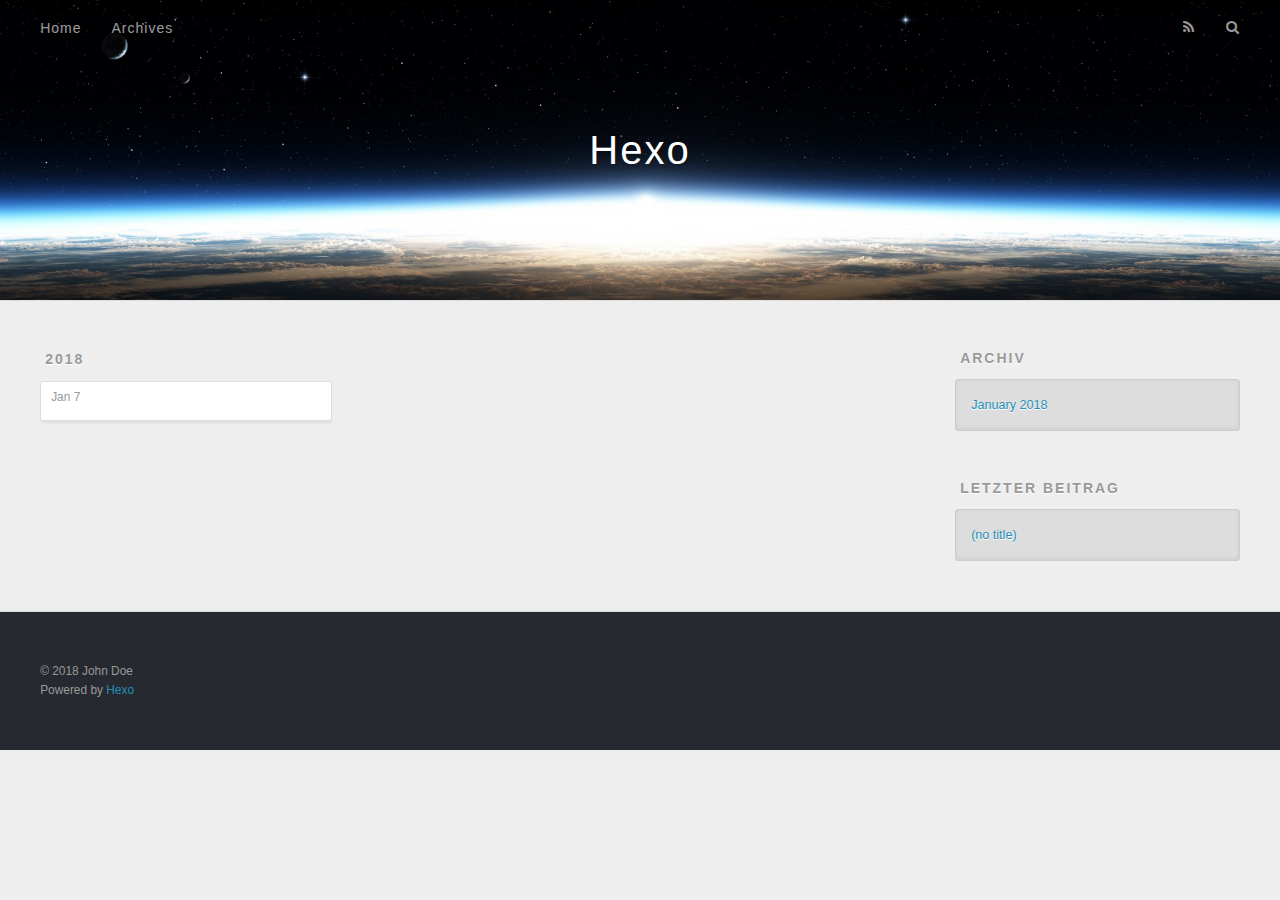
==== archives/index.html @ 217ba972 "Site updated: 2018-01-07 17:17:39" ====
<!DOCTYPE html>
<html>
<head>
  <meta charset="utf-8">
  

  
  <title>Archiv | Hexo</title>
  <meta name="viewport" content="width=device-width, initial-scale=1, maximum-scale=1">
  <meta property="og:type" content="website">
<meta property="og:title" content="Hexo">
<meta property="og:url" content="http://yoursite.com/archives/index.html">
<meta property="og:site_name" content="Hexo">
<meta name="twitter:card" content="summary">
<meta name="twitter:title" content="Hexo">
  
    <link rel="alternate" href="/atom.xml" title="Hexo" type="application/atom+xml">
  
  
    <link rel="icon" href="/favicon.png">
  
  
    <link href="//fonts.googleapis.com/css?family=Source+Code+Pro" rel="stylesheet" type="text/css">
  
  <link rel="stylesheet" href="/css/style.css">
</head>

<body>
  <div id="container">
    <div id="wrap">
      <header id="header">
  <div id="banner"></div>
  <div id="header-outer" class="outer">
    <div id="header-title" class="inner">
      <h1 id="logo-wrap">
        <a href="/" id="logo">Hexo</a>
      </h1>
      
    </div>
    <div id="header-inner" class="inner">
      <nav id="main-nav">
        <a id="main-nav-toggle" class="nav-icon"></a>
        
          <a class="main-nav-link" href="/">Home</a>
        
          <a class="main-nav-link" href="/archives">Archives</a>
        
      </nav>
      <nav id="sub-nav">
        
          <a id="nav-rss-link" class="nav-icon" href="/atom.xml" title="RSS Feed"></a>
        
        <a id="nav-search-btn" class="nav-icon" title="Suche"></a>
      </nav>
      <div id="search-form-wrap">
        <form action="//google.com/search" method="get" accept-charset="UTF-8" class="search-form"><input type="search" name="q" class="search-form-input" placeholder="Search"><button type="submit" class="search-form-submit">&#xF002;</button><input type="hidden" name="sitesearch" value="http://yoursite.com"></form>
      </div>
    </div>
  </div>
</header>
      <div class="outer">
        <section id="main">
  
  
    
    
      
      
      <section class="archives-wrap">
        <div class="archive-year-wrap">
          <a href="/archives/2018" class="archive-year">2018</a>
        </div>
        <div class="archives">
    
    <article class="archive-article archive-type-post">
  <div class="archive-article-inner">
    <header class="archive-article-header">
      <a href="/2018/01/07/Hexo搭建个人博客/" class="archive-article-date">
  <time datetime="2018-01-07T09:13:59.370Z" itemprop="datePublished">Jan 7</time>
</a>
      
    </header>
  </div>
</article>
  
  
    </div></section>
  


</section>
        
          <aside id="sidebar">
  
    

  
    

  
    
  
    
  <div class="widget-wrap">
    <h3 class="widget-title">Archiv</h3>
    <div class="widget">
      <ul class="archive-list"><li class="archive-list-item"><a class="archive-list-link" href="/archives/2018/01/">January 2018</a></li></ul>
    </div>
  </div>


  
    
  <div class="widget-wrap">
    <h3 class="widget-title">letzter Beitrag</h3>
    <div class="widget">
      <ul>
        
          <li>
            <a href="/2018/01/07/Hexo搭建个人博客/">(no title)</a>
          </li>
        
      </ul>
    </div>
  </div>

  
</aside>
        
      </div>
      <footer id="footer">
  
  <div class="outer">
    <div id="footer-info" class="inner">
      &copy; 2018 John Doe<br>
      Powered by <a href="http://hexo.io/" target="_blank">Hexo</a>
    </div>
  </div>
</footer>
    </div>
    <nav id="mobile-nav">
  
    <a href="/" class="mobile-nav-link">Home</a>
  
    <a href="/archives" class="mobile-nav-link">Archives</a>
  
</nav>
    

<script src="//ajax.googleapis.com/ajax/libs/jquery/2.0.3/jquery.min.js"></script>


  <link rel="stylesheet" href="/fancybox/jquery.fancybox.css">
  <script src="/fancybox/jquery.fancybox.pack.js"></script>


<script src="/js/script.js"></script>



  </div>
</body>
</html>
---- css/style.css ----
body {
  width: 100%;
}
body:before,
body:after {
  content: "";
  display: table;
}
body:after {
  clear: both;
}
html,
body,
div,
span,
applet,
object,
iframe,
h1,
h2,
h3,
h4,
h5,
h6,
p,
blockquote,
pre,
a,
abbr,
acronym,
address,
big,
cite,
code,
del,
dfn,
em,
img,
ins,
kbd,
q,
s,
samp,
small,
strike,
strong,
sub,
sup,
tt,
var,
dl,
dt,
dd,
ol,
ul,
li,
fieldset,
form,
label,
legend,
table,
caption,
tbody,
tfoot,
thead,
tr,
th,
td {
  margin: 0;
  padding: 0;
  border: 0;
  outline: 0;
  font-weight: inherit;
  font-style: inherit;
  font-family: inherit;
  font-size: 100%;
  vertical-align: baseline;
}
body {
  line-height: 1;
  color: #000;
  background: #fff;
}
ol,
ul {
  list-style: none;
}
table {
  border-collapse: separate;
  border-spacing: 0;
  vertical-align: middle;
}
caption,
th,
td {
  text-align: left;
  font-weight: normal;
  vertical-align: middle;
}
a img {
  border: none;
}
input,
button {
  margin: 0;
  padding: 0;
}
input::-moz-focus-inner,
button::-moz-focus-inner {
  border: 0;
  padding: 0;
}
@font-face {
  font-family: FontAwesome;
  font-style: normal;
  font-weight: normal;
  src: url("fonts/fontawesome-webfont.eot?v=#4.0.3");
  src: url("fonts/fontawesome-webfont.eot?#iefix&v=#4.0.3") format("embedded-opentype"), url("fonts/fontawesome-webfont.woff?v=#4.0.3") format("woff"), url("fonts/fontawesome-webfont.ttf?v=#4.0.3") format("truetype"), url("fonts/fontawesome-webfont.svg#fontawesomeregular?v=#4.0.3") format("svg");
}
html,
body,
#container {
  height: 100%;
}
body {
  background: #eee;
  font: 14px -apple-system, BlinkMacSystemFont, "Segoe UI", "Roboto", "Oxygen", "Ubuntu", "Cantarell", "Fira Sans", "Droid Sans", "Helvetica Neue", sans-serif;
  -webkit-text-size-adjust: 100%;
}
.outer {
  max-width: 1220px;
  margin: 0 auto;
  padding: 0 20px;
}
.outer:before,
.outer:after {
  content: "";
  display: table;
}
.outer:after {
  clear: both;
}
.inner {
  display: inline;
  float: left;
  width: 98.33333333333333%;
  margin: 0 0.833333333333333%;
}
.left,
.alignleft {
  float: left;
}
.right,
.alignright {
  float: right;
}
.clear {
  clear: both;
}
#container {
  position: relative;
}
.mobile-nav-on {
  overflow: hidden;
}
#wrap {
  height: 100%;
  width: 100%;
  position: absolute;
  top: 0;
  left: 0;
  -webkit-transition: 0.2s ease-out;
  -moz-transition: 0.2s ease-out;
  -ms-transition: 0.2s ease-out;
  transition: 0.2s ease-out;
  z-index: 1;
  background: #eee;
}
.mobile-nav-on #wrap {
  left: 280px;
}
@media screen and (min-width: 768px) {
  #main {
    display: inline;
    float: left;
    width: 73.33333333333333%;
    margin: 0 0.833333333333333%;
  }
}
.article-date,
.article-category-link,
.archive-year,
.widget-title {
  text-decoration: none;
  text-transform: uppercase;
  letter-spacing: 2px;
  color: #999;
  margin-bottom: 1em;
  margin-left: 5px;
  line-height: 1em;
  text-shadow: 0 1px #fff;
  font-weight: bold;
}
.article-inner,
.archive-article-inner {
  background: #fff;
  -webkit-box-shadow: 1px 2px 3px #ddd;
  box-shadow: 1px 2px 3px #ddd;
  border: 1px solid #ddd;
  border-radius: 3px;
}
.article-entry h1,
.widget h1 {
  font-size: 2em;
}
.article-entry h2,
.widget h2 {
  font-size: 1.5em;
}
.article-entry h3,
.widget h3 {
  font-size: 1.3em;
}
.article-entry h4,
.widget h4 {
  font-size: 1.2em;
}
.article-entry h5,
.widget h5 {
  font-size: 1em;
}
.article-entry h6,
.widget h6 {
  font-size: 1em;
  color: #999;
}
.article-entry hr,
.widget hr {
  border: 1px dashed #ddd;
}
.article-entry strong,
.widget strong {
  font-weight: bold;
}
.article-entry em,
.widget em,
.article-entry cite,
.widget cite {
  font-style: italic;
}
.article-entry sup,
.widget sup,
.article-entry sub,
.widget sub {
  font-size: 0.75em;
  line-height: 0;
  position: relative;
  vertical-align: baseline;
}
.article-entry sup,
.widget sup {
  top: -0.5em;
}
.article-entry sub,
.widget sub {
  bottom: -0.2em;
}
.article-entry small,
.widget small {
  font-size: 0.85em;
}
.article-entry acronym,
.widget acronym,
.article-entry abbr,
.widget abbr {
  border-bottom: 1px dotted;
}
.article-entry ul,
.widget ul,
.article-entry ol,
.widget ol,
.article-entry dl,
.widget dl {
  margin: 0 20px;
  line-height: 1.6em;
}
.article-entry ul ul,
.widget ul ul,
.article-entry ol ul,
.widget ol ul,
.article-entry ul ol,
.widget ul ol,
.article-entry ol ol,
.widget ol ol {
  margin-top: 0;
  margin-bottom: 0;
}
.article-entry ul,
.widget ul {
  list-style: disc;
}
.article-entry ol,
.widget ol {
  list-style: decimal;
}
.article-entry dt,
.widget dt {
  font-weight: bold;
}
#header {
  height: 300px;
  position: relative;
  border-bottom: 1px solid #ddd;
}
#header:before,
#header:after {
  content: "";
  position: absolute;
  left: 0;
  right: 0;
  height: 40px;
}
#header:before {
  top: 0;
  background: -webkit-linear-gradient(rgba(0,0,0,0.2), transparent);
  background: -moz-linear-gradient(rgba(0,0,0,0.2), transparent);
  background: -ms-linear-gradient(rgba(0,0,0,0.2), transparent);
  background: linear-gradient(rgba(0,0,0,0.2), transparent);
}
#header:after {
  bottom: 0;
  background: -webkit-linear-gradient(transparent, rgba(0,0,0,0.2));
  background: -moz-linear-gradient(transparent, rgba(0,0,0,0.2));
  background: -ms-linear-gradient(transparent, rgba(0,0,0,0.2));
  background: linear-gradient(transparent, rgba(0,0,0,0.2));
}
#header-outer {
  height: 100%;
  position: relative;
}
#header-inner {
  position: relative;
  overflow: hidden;
}
#banner {
  position: absolute;
  top: 0;
  left: 0;
  width: 100%;
  height: 100%;
  background: url("images/banner.jpg") center #000;
  -webkit-background-size: cover;
  -moz-background-size: cover;
  background-size: cover;
  z-index: -1;
}
#header-title {
  text-align: center;
  height: 40px;
  position: absolute;
  top: 50%;
  left: 0;
  margin-top: -20px;
}
#logo,
#subtitle {
  text-decoration: none;
  color: #fff;
  font-weight: 300;
  text-shadow: 0 1px 4px rgba(0,0,0,0.3);
}
#logo {
  font-size: 40px;
  line-height: 40px;
  letter-spacing: 2px;
}
#subtitle {
  font-size: 16px;
  line-height: 16px;
  letter-spacing: 1px;
}
#subtitle-wrap {
  margin-top: 16px;
}
#main-nav {
  float: left;
  margin-left: -15px;
}
.nav-icon,
.main-nav-link {
  float: left;
  color: #fff;
  opacity: 0.6;
  text-decoration: none;
  text-shadow: 0 1px rgba(0,0,0,0.2);
  -webkit-transition: opacity 0.2s;
  -moz-transition: opacity 0.2s;
  -ms-transition: opacity 0.2s;
  transition: opacity 0.2s;
  display: block;
  padding: 20px 15px;
}
.nav-icon:hover,
.main-nav-link:hover {
  opacity: 1;
}
.nav-icon {
  font-family: FontAwesome;
  text-align: center;
  font-size: 14px;
  width: 14px;
  height: 14px;
  padding: 20px 15px;
  position: relative;
  cursor: pointer;
}
.main-nav-link {
  font-weight: 300;
  letter-spacing: 1px;
}
@media screen and (max-width: 479px) {
  .main-nav-link {
    display: none;
  }
}
#main-nav-toggle {
  display: none;
}
#main-nav-toggle:before {
  content: "\f0c9";
}
@media screen and (max-width: 479px) {
  #main-nav-toggle {
    display: block;
  }
}
#sub-nav {
  float: right;
  margin-right: -15px;
}
#nav-rss-link:before {
  content: "\f09e";
}
#nav-search-btn:before {
  content: "\f002";
}
#search-form-wrap {
  position: absolute;
  top: 15px;
  width: 150px;
  height: 30px;
  right: -150px;
  opacity: 0;
  -webkit-transition: 0.2s ease-out;
  -moz-transition: 0.2s ease-out;
  -ms-transition: 0.2s ease-out;
  transition: 0.2s ease-out;
}
#search-form-wrap.on {
  opacity: 1;
  right: 0;
}
@media screen and (max-width: 479px) {
  #search-form-wrap {
    width: 100%;
    right: -100%;
  }
}
.search-form {
  position: absolute;
  top: 0;
  left: 0;
  right: 0;
  background: #fff;
  padding: 5px 15px;
  border-radius: 15px;
  -webkit-box-shadow: 0 0 10px rgba(0,0,0,0.3);
  box-shadow: 0 0 10px rgba(0,0,0,0.3);
}
.search-form-input {
  border: none;
  background: none;
  color: #555;
  width: 100%;
  font: 13px -apple-system, BlinkMacSystemFont, "Segoe UI", "Roboto", "Oxygen", "Ubuntu", "Cantarell", "Fira Sans", "Droid Sans", "Helvetica Neue", sans-serif;
  outline: none;
}
.search-form-input::-webkit-search-results-decoration,
.search-form-input::-webkit-search-cancel-button {
  -webkit-appearance: none;
}
.search-form-submit {
  position: absolute;
  top: 50%;
  right: 10px;
  margin-top: -7px;
  font: 13px FontAwesome;
  border: none;
  background: none;
  color: #bbb;
  cursor: pointer;
}
.search-form-submit:hover,
.search-form-submit:focus {
  color: #777;
}
.article {
  margin: 50px 0;
}
.article-inner {
  overflow: hidden;
}
.article-meta:before,
.article-meta:after {
  content: "";
  display: table;
}
.article-meta:after {
  clear: both;
}
.article-date {
  float: left;
}
.article-category {
  float: left;
  line-height: 1em;
  color: #ccc;
  text-shadow: 0 1px #fff;
  margin-left: 8px;
}
.article-category:before {
  content: "\2022";
}
.article-category-link {
  margin: 0 12px 1em;
}
.article-header {
  padding: 20px 20px 0;
}
.article-title {
  text-decoration: none;
  font-size: 2em;
  font-weight: bold;
  color: #555;
  line-height: 1.1em;
  -webkit-transition: color 0.2s;
  -moz-transition: color 0.2s;
  -ms-transition: color 0.2s;
  transition: color 0.2s;
}
a.article-title:hover {
  color: #258fb8;
}
.article-entry {
  color: #555;
  padding: 0 20px;
}
.article-entry:before,
.article-entry:after {
  content: "";
  display: table;
}
.article-entry:after {
  clear: both;
}
.article-entry p,
.article-entry table {
  line-height: 1.6em;
  margin: 1.6em 0;
}
.article-entry h1,
.article-entry h2,
.article-entry h3,
.article-entry h4,
.article-entry h5,
.article-entry h6 {
  font-weight: bold;
}
.article-entry h1,
.article-entry h2,
.article-entry h3,
.article-entry h4,
.article-entry h5,
.article-entry h6 {
  line-height: 1.1em;
  margin: 1.1em 0;
}
.article-entry a {
  color: #258fb8;
  text-decoration: none;
}
.article-entry a:hover {
  text-decoration: underline;
}
.article-entry ul,
.article-entry ol,
.article-entry dl {
  margin-top: 1.6em;
  margin-bottom: 1.6em;
}
.article-entry img,
.article-entry video {
  max-width: 100%;
  height: auto;
  display: block;
  margin: auto;
}
.article-entry iframe {
  border: none;
}
.article-entry table {
  width: 100%;
  border-collapse: collapse;
  border-spacing: 0;
}
.article-entry th {
  font-weight: bold;
  border-bottom: 3px solid #ddd;
  padding-bottom: 0.5em;
}
.article-entry td {
  border-bottom: 1px solid #ddd;
  padding: 10px 0;
}
.article-entry blockquote {
  font-family: Georgia, "Times New Roman", serif;
  font-size: 1.4em;
  margin: 1.6em 20px;
  text-align: center;
}
.article-entry blockquote footer {
  font-size: 14px;
  margin: 1.6em 0;
  font-family: -apple-system, BlinkMacSystemFont, "Segoe UI", "Roboto", "Oxygen", "Ubuntu", "Cantarell", "Fira Sans", "Droid Sans", "Helvetica Neue", sans-serif;
}
.article-entry blockquote footer cite:before {
  content: "—";
  padding: 0 0.5em;
}
.article-entry .pullquote {
  text-align: left;
  width: 45%;
  margin: 0;
}
.article-entry .pullquote.left {
  margin-left: 0.5em;
  margin-right: 1em;
}
.article-entry .pullquote.right {
  margin-right: 0.5em;
  margin-left: 1em;
}
.article-entry .caption {
  color: #999;
  display: block;
  font-size: 0.9em;
  margin-top: 0.5em;
  position: relative;
  text-align: center;
}
.article-entry .video-container {
  position: relative;
  padding-top: 56.25%;
  height: 0;
  overflow: hidden;
}
.article-entry .video-container iframe,
.article-entry .video-container object,
.article-entry .video-container embed {
  position: absolute;
  top: 0;
  left: 0;
  width: 100%;
  height: 100%;
  margin-top: 0;
}
.article-more-link a {
  display: inline-block;
  line-height: 1em;
  padding: 6px 15px;
  border-radius: 15px;
  background: #eee;
  color: #999;
  text-shadow: 0 1px #fff;
  text-decoration: none;
}
.article-more-link a:hover {
  background: #258fb8;
  color: #fff;
  text-decoration: none;
  text-shadow: 0 1px #1e7293;
}
.article-footer {
  font-size: 0.85em;
  line-height: 1.6em;
  border-top: 1px solid #ddd;
  padding-top: 1.6em;
  margin: 0 20px 20px;
}
.article-footer:before,
.article-footer:after {
  content: "";
  display: table;
}
.article-footer:after {
  clear: both;
}
.article-footer a {
  color: #999;
  text-decoration: none;
}
.article-footer a:hover {
  color: #555;
}
.article-tag-list-item {
  float: left;
  margin-right: 10px;
}
.article-tag-list-link:before {
  content: "#";
}
.article-comment-link {
  float: right;
}
.article-comment-link:before {
  content: "\f075";
  font-family: FontAwesome;
  padding-right: 8px;
}
.article-share-link {
  cursor: pointer;
  float: right;
  margin-left: 20px;
}
.article-share-link:before {
  content: "\f064";
  font-family: FontAwesome;
  padding-right: 6px;
}
#article-nav {
  position: relative;
}
#article-nav:before,
#article-nav:after {
  content: "";
  display: table;
}
#article-nav:after {
  clear: both;
}
@media screen and (min-width: 768px) {
  #article-nav {
    margin: 50px 0;
  }
  #article-nav:before {
    width: 8px;
    height: 8px;
    position: absolute;
    top: 50%;
    left: 50%;
    margin-top: -4px;
    margin-left: -4px;
    content: "";
    border-radius: 50%;
    background: #ddd;
    -webkit-box-shadow: 0 1px 2px #fff;
    box-shadow: 0 1px 2px #fff;
  }
}
.article-nav-link-wrap {
  text-decoration: none;
  text-shadow: 0 1px #fff;
  color: #999;
  -webkit-box-sizing: border-box;
  -moz-box-sizing: border-box;
  box-sizing: border-box;
  margin-top: 50px;
  text-align: center;
  display: block;
}
.article-nav-link-wrap:hover {
  color: #555;
}
@media screen and (min-width: 768px) {
  .article-nav-link-wrap {
    width: 50%;
    margin-top: 0;
  }
}
@media screen and (min-width: 768px) {
  #article-nav-newer {
    float: left;
    text-align: right;
    padding-right: 20px;
  }
}
@media screen and (min-width: 768px) {
  #article-nav-older {
    float: right;
    text-align: left;
    padding-left: 20px;
  }
}
.article-nav-caption {
  text-transform: uppercase;
  letter-spacing: 2px;
  color: #ddd;
  line-height: 1em;
  font-weight: bold;
}
#article-nav-newer .article-nav-caption {
  margin-right: -2px;
}
.article-nav-title {
  font-size: 0.85em;
  line-height: 1.6em;
  margin-top: 0.5em;
}
.article-share-box {
  position: absolute;
  display: none;
  background: #fff;
  -webkit-box-shadow: 1px 2px 10px rgba(0,0,0,0.2);
  box-shadow: 1px 2px 10px rgba(0,0,0,0.2);
  border-radius: 3px;
  margin-left: -145px;
  overflow: hidden;
  z-index: 1;
}
.article-share-box.on {
  display: block;
}
.article-share-input {
  width: 100%;
  background: none;
  -webkit-box-sizing: border-box;
  -moz-box-sizing: border-box;
  box-sizing: border-box;
  font: 14px -apple-system, BlinkMacSystemFont, "Segoe UI", "Roboto", "Oxygen", "Ubuntu", "Cantarell", "Fira Sans", "Droid Sans", "Helvetica Neue", sans-serif;
  padding: 0 15px;
  color: #555;
  outline: none;
  border: 1px solid #ddd;
  border-radius: 3px 3px 0 0;
  height: 36px;
  line-height: 36px;
}
.article-share-links {
  background: #eee;
}
.article-share-links:before,
.article-share-links:after {
  content: "";
  display: table;
}
.article-share-links:after {
  clear: both;
}
.article-share-twitter,
.article-share-facebook,
.article-share-pinterest,
.article-share-google {
  width: 50px;
  height: 36px;
  display: block;
  float: left;
  position: relative;
  color: #999;
  text-shadow: 0 1px #fff;
}
.article-share-twitter:before,
.article-share-facebook:before,
.article-share-pinterest:before,
.article-share-google:before {
  font-size: 20px;
  font-family: FontAwesome;
  width: 20px;
  height: 20px;
  position: absolute;
  top: 50%;
  left: 50%;
  margin-top: -10px;
  margin-left: -10px;
  text-align: center;
}
.article-share-twitter:hover,
.article-share-facebook:hover,
.article-share-pinterest:hover,
.article-share-google:hover {
  color: #fff;
}
.article-share-twitter:before {
  content: "\f099";
}
.article-share-twitter:hover {
  background: #00aced;
  text-shadow: 0 1px #008abe;
}
.article-share-facebook:before {
  content: "\f09a";
}
.article-share-facebook:hover {
  background: #3b5998;
  text-shadow: 0 1px #2f477a;
}
.article-share-pinterest:before {
  content: "\f0d2";
}
.article-share-pinterest:hover {
  background: #cb2027;
  text-shadow: 0 1px #a21a1f;
}
.article-share-google:before {
  content: "\f0d5";
}
.article-share-google:hover {
  background: #dd4b39;
  text-shadow: 0 1px #be3221;
}
.article-gallery {
  background: #000;
  position: relative;
}
.article-gallery-photos {
  position: relative;
  overflow: hidden;
}
.article-gallery-img {
  display: none;
  max-width: 100%;
}
.article-gallery-img:first-child {
  display: block;
}
.article-gallery-img.loaded {
  position: absolute;
  display: block;
}
.article-gallery-img img {
  display: block;
  max-width: 100%;
  margin: 0 auto;
}
#comments {
  background: #fff;
  -webkit-box-shadow: 1px 2px 3px #ddd;
  box-shadow: 1px 2px 3px #ddd;
  padding: 20px;
  border: 1px solid #ddd;
  border-radius: 3px;
  margin: 50px 0;
}
#comments a {
  color: #258fb8;
}
.archives-wrap {
  margin: 50px 0;
}
.archives:before,
.archives:after {
  content: "";
  display: table;
}
.archives:after {
  clear: both;
}
.archive-year-wrap {
  margin-bottom: 1em;
}
.archives {
  -webkit-column-gap: 10px;
  -moz-column-gap: 10px;
  column-gap: 10px;
}
@media screen and (min-width: 480px) and (max-width: 767px) {
  .archives {
    -webkit-column-count: 2;
    -moz-column-count: 2;
    column-count: 2;
  }
}
@media screen and (min-width: 768px) {
  .archives {
    -webkit-column-count: 3;
    -moz-column-count: 3;
    column-count: 3;
  }
}
.archive-article {
  -webkit-column-break-inside: avoid;
  page-break-inside: avoid;
  overflow: hidden;
  break-inside: avoid-column;
}
.archive-article-inner {
  padding: 10px;
  margin-bottom: 15px;
}
.archive-article-title {
  text-decoration: none;
  font-weight: bold;
  color: #555;
  -webkit-transition: color 0.2s;
  -moz-transition: color 0.2s;
  -ms-transition: color 0.2s;
  transition: color 0.2s;
  line-height: 1.6em;
}
.archive-article-title:hover {
  color: #258fb8;
}
.archive-article-footer {
  margin-top: 1em;
}
.archive-article-date {
  color: #999;
  text-decoration: none;
  font-size: 0.85em;
  line-height: 1em;
  margin-bottom: 0.5em;
  display: block;
}
#page-nav {
  margin: 50px auto;
  background: #fff;
  -webkit-box-shadow: 1px 2px 3px #ddd;
  box-shadow: 1px 2px 3px #ddd;
  border: 1px solid #ddd;
  border-radius: 3px;
  text-align: center;
  color: #999;
  overflow: hidden;
}
#page-nav:before,
#page-nav:after {
  content: "";
  display: table;
}
#page-nav:after {
  clear: both;
}
#page-nav a,
#page-nav span {
  padding: 10px 20px;
  line-height: 1;
  height: 2ex;
}
#page-nav a {
  color: #999;
  text-decoration: none;
}
#page-nav a:hover {
  background: #999;
  color: #fff;
}
#page-nav .prev {
  float: left;
}
#page-nav .next {
  float: right;
}
#page-nav .page-number {
  display: inline-block;
}
@media screen and (max-width: 479px) {
  #page-nav .page-number {
    display: none;
  }
}
#page-nav .current {
  color: #555;
  font-weight: bold;
}
#page-nav .space {
  color: #ddd;
}
#footer {
  background: #262a30;
  padding: 50px 0;
  border-top: 1px solid #ddd;
  color: #999;
}
#footer a {
  color: #258fb8;
  text-decoration: none;
}
#footer a:hover {
  text-decoration: underline;
}
#footer-info {
  line-height: 1.6em;
  font-size: 0.85em;
}
.article-entry pre,
.article-entry .highlight {
  background: #2d2d2d;
  margin: 0 -20px;
  padding: 15px 20px;
  border-style: solid;
  border-color: #ddd;
  border-width: 1px 0;
  overflow: auto;
  color: #ccc;
  line-height: 22.400000000000002px;
}
.article-entry .highlight .gutter pre,
.article-entry .gist .gist-file .gist-data .line-numbers {
  color: #666;
  font-size: 0.85em;
}
.article-entry pre,
.article-entry code {
  font-family: "Source Code Pro", Consolas, Monaco, Menlo, Consolas, monospace;
}
.article-entry code {
  background: #eee;
  text-shadow: 0 1px #fff;
  padding: 0 0.3em;
}
.article-entry pre code {
  background: none;
  text-shadow: none;
  padding: 0;
}
.article-entry .highlight pre {
  border: none;
  margin: 0;
  padding: 0;
}
.article-entry .highlight table {
  margin: 0;
  width: auto;
}
.article-entry .highlight td {
  border: none;
  padding: 0;
}
.article-entry .highlight figcaption {
  font-size: 0.85em;
  color: #999;
  line-height: 1em;
  margin-bottom: 1em;
}
.article-entry .highlight figcaption:before,
.article-entry .highlight figcaption:after {
  content: "";
  display: table;
}
.article-entry .highlight figcaption:after {
  clear: both;
}
.article-entry .highlight figcaption a {
  float: right;
}
.article-entry .highlight .gutter pre {
  text-align: right;
  padding-right: 20px;
}
.article-entry .highlight .line {
  height: 22.400000000000002px;
}
.article-entry .highlight .line.marked {
  background: #515151;
}
.article-entry .gist {
  margin: 0 -20px;
  border-style: solid;
  border-color: #ddd;
  border-width: 1px 0;
  background: #2d2d2d;
  padding: 15px 20px 15px 0;
}
.article-entry .gist .gist-file {
  border: none;
  font-family: "Source Code Pro", Consolas, Monaco, Menlo, Consolas, monospace;
  margin: 0;
}
.article-entry .gist .gist-file .gist-data {
  background: none;
  border: none;
}
.article-entry .gist .gist-file .gist-data .line-numbers {
  background: none;
  border: none;
  padding: 0 20px 0 0;
}
.article-entry .gist .gist-file .gist-data .line-data {
  padding: 0 !important;
}
.article-entry .gist .gist-file .highlight {
  margin: 0;
  padding: 0;
  border: none;
}
.article-entry .gist .gist-file .gist-meta {
  background: #2d2d2d;
  color: #999;
  font: 0.85em -apple-system, BlinkMacSystemFont, "Segoe UI", "Roboto", "Oxygen", "Ubuntu", "Cantarell", "Fira Sans", "Droid Sans", "Helvetica Neue", sans-serif;
  text-shadow: 0 0;
  padding: 0;
  margin-top: 1em;
  margin-left: 20px;
}
.article-entry .gist .gist-file .gist-meta a {
  color: #258fb8;
  font-weight: normal;
}
.article-entry .gist .gist-file .gist-meta a:hover {
  text-decoration: underline;
}
pre .comment,
pre .title {
  color: #999;
}
pre .variable,
pre .attribute,
pre .tag,
pre .regexp,
pre .ruby .constant,
pre .xml .tag .title,
pre .xml .pi,
pre .xml .doctype,
pre .html .doctype,
pre .css .id,
pre .css .class,
pre .css .pseudo {
  color: #f2777a;
}
pre .number,
pre .preprocessor,
pre .built_in,
pre .literal,
pre .params,
pre .constant {
  color: #f99157;
}
pre .class,
pre .ruby .class .title,
pre .css .rules .attribute {
  color: #9c9;
}
pre .string,
pre .value,
pre .inheritance,
pre .header,
pre .ruby .symbol,
pre .xml .cdata {
  color: #9c9;
}
pre .css .hexcolor {
  color: #6cc;
}
pre .function,
pre .python .decorator,
pre .python .title,
pre .ruby .function .title,
pre .ruby .title .keyword,
pre .perl .sub,
pre .javascript .title,
pre .coffeescript .title {
  color: #69c;
}
pre .keyword,
pre .javascript .function {
  color: #c9c;
}
@media screen and (max-width: 479px) {
  #mobile-nav {
    position: absolute;
    top: 0;
    left: 0;
    width: 280px;
    height: 100%;
    background: #191919;
    border-right: 1px solid #fff;
  }
}
@media screen and (max-width: 479px) {
  .mobile-nav-link {
    display: block;
    color: #999;
    text-decoration: none;
    padding: 15px 20px;
    font-weight: bold;
  }
  .mobile-nav-link:hover {
    color: #fff;
  }
}
@media screen and (min-width: 768px) {
  #sidebar {
    display: inline;
    float: left;
    width: 23.333333333333332%;
    margin: 0 0.833333333333333%;
  }
}
.widget-wrap {
  margin: 50px 0;
}
.widget {
  color: #777;
  text-shadow: 0 1px #fff;
  background: #ddd;
  -webkit-box-shadow: 0 -1px 4px #ccc inset;
  box-shadow: 0 -1px 4px #ccc inset;
  border: 1px solid #ccc;
  padding: 15px;
  border-radius: 3px;
}
.widget a {
  color: #258fb8;
  text-decoration: none;
}
.widget a:hover {
  text-decoration: underline;
}
.widget ul ul,
.widget ol ul,
.widget dl ul,
.widget ul ol,
.widget ol ol,
.widget dl ol,
.widget ul dl,
.widget ol dl,
.widget dl dl {
  margin-left: 15px;
  list-style: disc;
}
.widget {
  line-height: 1.6em;
  word-wrap: break-word;
  font-size: 0.9em;
}
.widget ul,
.widget ol {
  list-style: none;
  margin: 0;
}
.widget ul ul,
.widget ol ul,
.widget ul ol,
.widget ol ol {
  margin: 0 20px;
}
.widget ul ul,
.widget ol ul {
  list-style: disc;
}
.widget ul ol,
.widget ol ol {
  list-style: decimal;
}
.category-list-count,
.tag-list-count,
.archive-list-count {
  padding-left: 5px;
  color: #999;
  font-size: 0.85em;
}
.category-list-count:before,
.tag-list-count:before,
.archive-list-count:before {
  content: "(";
}
.category-list-count:after,
.tag-list-count:after,
.archive-list-count:after {
  content: ")";
}
.tagcloud a {
  margin-right: 5px;
  display: inline-block;
}
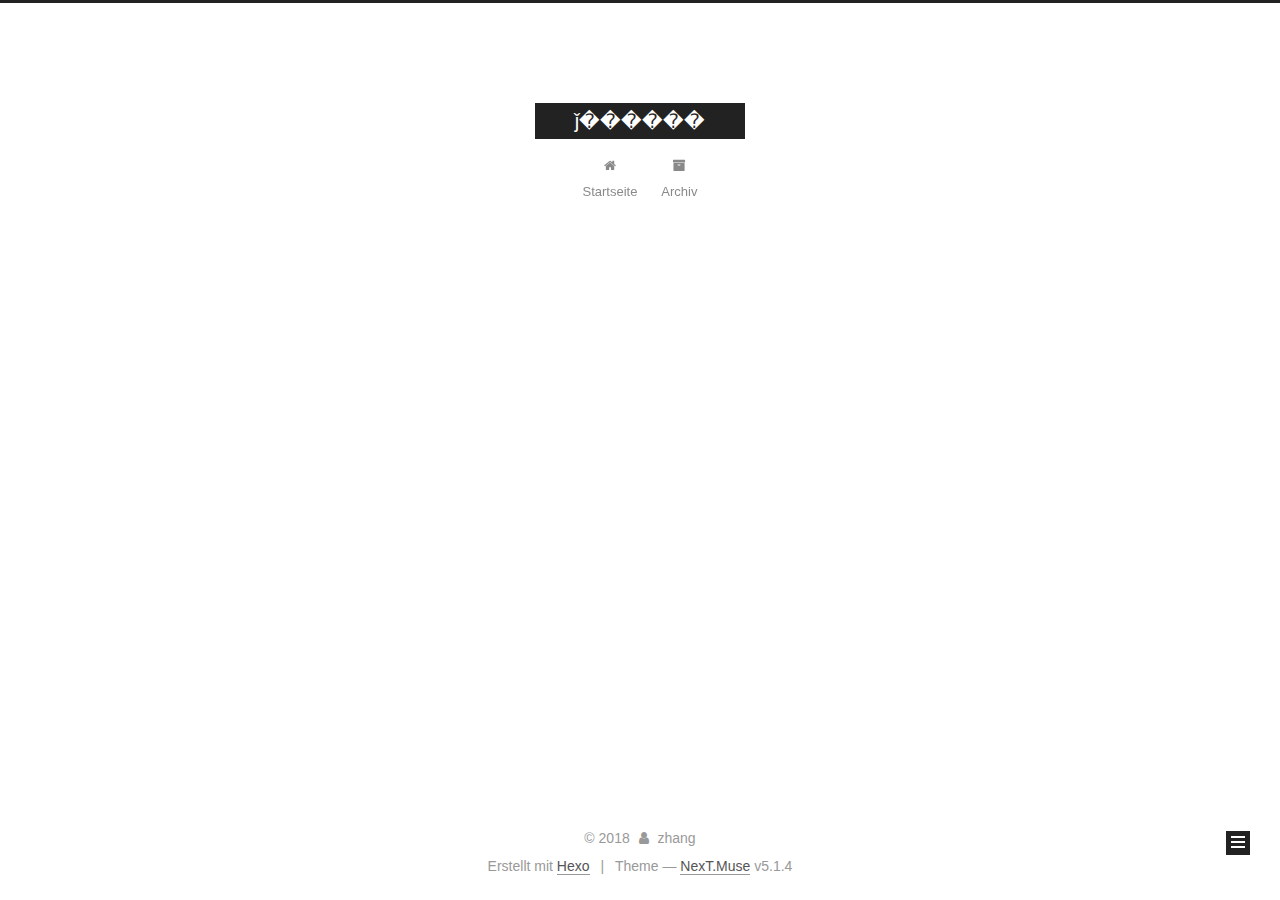
==== commit dcce5e68: "Site updated: 2018-01-08 08:27:56" ====
--- a/archives/index.html
+++ b/archives/index.html
@@ -1,163 +1,550 @@
 <!DOCTYPE html>
-<html>
+
+
+
+  
+
+
+<html class="theme-next muse use-motion" lang="">
 <head>
-  <meta charset="utf-8">
-  
-
-  
-  <title>Archiv | Hexo</title>
-  <meta name="viewport" content="width=device-width, initial-scale=1, maximum-scale=1">
-  <meta property="og:type" content="website">
-<meta property="og:title" content="Hexo">
+  <meta charset="UTF-8"/>
+<meta http-equiv="X-UA-Compatible" content="IE=edge" />
+<meta name="viewport" content="width=device-width, initial-scale=1, maximum-scale=1"/>
+<meta name="theme-color" content="#222">
+
+
+
+
+
+
+
+
+
+<meta http-equiv="Cache-Control" content="no-transform" />
+<meta http-equiv="Cache-Control" content="no-siteapp" />
+
+
+
+
+
+
+
+
+
+
+
+
+
+
+
+
+  
+  
+  <link href="/lib/fancybox/source/jquery.fancybox.css?v=2.1.5" rel="stylesheet" type="text/css" />
+
+
+
+
+
+
+
+<link href="/lib/font-awesome/css/font-awesome.min.css?v=4.6.2" rel="stylesheet" type="text/css" />
+
+<link href="/css/main.css?v=5.1.4" rel="stylesheet" type="text/css" />
+
+
+  <link rel="apple-touch-icon" sizes="180x180" href="/images/apple-touch-icon-next.png?v=5.1.4">
+
+
+  <link rel="icon" type="image/png" sizes="32x32" href="/images/favicon-32x32-next.png?v=5.1.4">
+
+
+  <link rel="icon" type="image/png" sizes="16x16" href="/images/favicon-16x16-next.png?v=5.1.4">
+
+
+  <link rel="mask-icon" href="/images/logo.svg?v=5.1.4" color="#222">
+
+
+
+
+
+  <meta name="keywords" content="Hexo, NexT" />
+
+
+
+
+
+
+
+
+
+
+<meta property="og:type" content="website">
+<meta property="og:title" content="ǰ������">
 <meta property="og:url" content="http://yoursite.com/archives/index.html">
-<meta property="og:site_name" content="Hexo">
+<meta property="og:site_name" content="ǰ������">
 <meta name="twitter:card" content="summary">
-<meta name="twitter:title" content="Hexo">
-  
-    <link rel="alternate" href="/atom.xml" title="Hexo" type="application/atom+xml">
-  
-  
-    <link rel="icon" href="/favicon.png">
-  
-  
-    <link href="//fonts.googleapis.com/css?family=Source+Code+Pro" rel="stylesheet" type="text/css">
-  
-  <link rel="stylesheet" href="/css/style.css">
+<meta name="twitter:title" content="ǰ������">
+
+
+
+<script type="text/javascript" id="hexo.configurations">
+  var NexT = window.NexT || {};
+  var CONFIG = {
+    root: '/',
+    scheme: 'Muse',
+    version: '5.1.4',
+    sidebar: {"position":"left","display":"post","offset":12,"b2t":false,"scrollpercent":false,"onmobile":false},
+    fancybox: true,
+    tabs: true,
+    motion: {"enable":true,"async":false,"transition":{"post_block":"fadeIn","post_header":"slideDownIn","post_body":"slideDownIn","coll_header":"slideLeftIn","sidebar":"slideUpIn"}},
+    duoshuo: {
+      userId: '0',
+      author: 'Author'
+    },
+    algolia: {
+      applicationID: '',
+      apiKey: '',
+      indexName: '',
+      hits: {"per_page":10},
+      labels: {"input_placeholder":"Search for Posts","hits_empty":"We didn't find any results for the search: ${query}","hits_stats":"${hits} results found in ${time} ms"}
+    }
+  };
+</script>
+
+
+
+  <link rel="canonical" href="http://yoursite.com/archives/"/>
+
+
+
+
+
+  <title>Archiv | ǰ������</title>
+  
+
+
+
+
+
+
+
+
 </head>
 
-<body>
-  <div id="container">
-    <div id="wrap">
-      <header id="header">
-  <div id="banner"></div>
-  <div id="header-outer" class="outer">
-    <div id="header-title" class="inner">
-      <h1 id="logo-wrap">
-        <a href="/" id="logo">Hexo</a>
-      </h1>
-      
+<body itemscope itemtype="http://schema.org/WebPage" lang="">
+
+  
+  
+    
+  
+
+  <div class="container sidebar-position-left page-archive">
+    <div class="headband"></div>
+
+    <header id="header" class="header" itemscope itemtype="http://schema.org/WPHeader">
+      <div class="header-inner"><div class="site-brand-wrapper">
+  <div class="site-meta ">
+    
+
+    <div class="custom-logo-site-title">
+      <a href="/"  class="brand" rel="start">
+        <span class="logo-line-before"><i></i></span>
+        <span class="site-title">ǰ������</span>
+        <span class="logo-line-after"><i></i></span>
+      </a>
     </div>
-    <div id="header-inner" class="inner">
-      <nav id="main-nav">
-        <a id="main-nav-toggle" class="nav-icon"></a>
-        
-          <a class="main-nav-link" href="/">Home</a>
-        
-          <a class="main-nav-link" href="/archives">Archives</a>
-        
-      </nav>
-      <nav id="sub-nav">
-        
-          <a id="nav-rss-link" class="nav-icon" href="/atom.xml" title="RSS Feed"></a>
-        
-        <a id="nav-search-btn" class="nav-icon" title="Suche"></a>
-      </nav>
-      <div id="search-form-wrap">
-        <form action="//google.com/search" method="get" accept-charset="UTF-8" class="search-form"><input type="search" name="q" class="search-form-input" placeholder="Search"><button type="submit" class="search-form-submit">&#xF002;</button><input type="hidden" name="sitesearch" value="http://yoursite.com"></form>
+      
+        <p class="site-subtitle"></p>
+      
+  </div>
+
+  <div class="site-nav-toggle">
+    <button>
+      <span class="btn-bar"></span>
+      <span class="btn-bar"></span>
+      <span class="btn-bar"></span>
+    </button>
+  </div>
+</div>
+
+<nav class="site-nav">
+  
+
+  
+    <ul id="menu" class="menu">
+      
+        
+        <li class="menu-item menu-item-home">
+          <a href="/" rel="section">
+            
+              <i class="menu-item-icon fa fa-fw fa-home"></i> <br />
+            
+            Startseite
+          </a>
+        </li>
+      
+        
+        <li class="menu-item menu-item-archives">
+          <a href="/archives/" rel="section">
+            
+              <i class="menu-item-icon fa fa-fw fa-archive"></i> <br />
+            
+            Archiv
+          </a>
+        </li>
+      
+
+      
+    </ul>
+  
+
+  
+</nav>
+
+
+
+ </div>
+    </header>
+
+    <main id="main" class="main">
+      <div class="main-inner">
+        <div class="content-wrap">
+          <div id="content" class="content">
+            
+
+  
+  
+  
+  <div class="post-block archive">
+    <div id="posts" class="posts-collapse">
+      <span class="archive-move-on"></span>
+
+      <span class="archive-page-counter">
+        
+        
+        
+          
+        
+        Öhm..! Ein Artikel. Bleib dran.
+      </span>
+
+      
+
+        
+        
+        
+
+        
+          
+          <div class="collection-title">
+            <h1 class="archive-year" id="archive-year-2018">2018</h1>
+          </div>
+        
+        
+
+        
+
+  <article class="post post-type-normal" itemscope itemtype="http://schema.org/Article">
+    <header class="post-header">
+
+      <h2 class="post-title">
+        
+            <a class="post-title-link" href="/2018/01/07/Hexo搭建个人博客/" itemprop="url">
+              
+                <span itemprop="name">Hexo搭建个人博客</span>
+              
+            </a>
+        
+      </h2>
+
+      <div class="post-meta">
+        <time class="post-time" itemprop="dateCreated"
+              datetime="2018-01-07T19:11:16+08:00"
+              content="2018-01-07" >
+          01-07
+        </time>
       </div>
+
+    </header>
+  </article>
+
+
+
+      
+
     </div>
   </div>
-</header>
-      <div class="outer">
-        <section id="main">
-  
-  
-    
-    
-      
-      
-      <section class="archives-wrap">
-        <div class="archive-year-wrap">
-          <a href="/archives/2018" class="archive-year">2018</a>
+  
+  
+  
+
+  
+
+
+
+          </div>
+          
+
+
+          
+
         </div>
-        <div class="archives">
-    
-    <article class="archive-article archive-type-post">
-  <div class="archive-article-inner">
-    <header class="archive-article-header">
-      <a href="/2018/01/07/Hexo搭建个人博客/" class="archive-article-date">
-  <time datetime="2018-01-07T09:13:59.370Z" itemprop="datePublished">Jan 7</time>
-</a>
-      
-    </header>
-  </div>
-</article>
-  
-  
-    </div></section>
-  
-
-
-</section>
-        
-          <aside id="sidebar">
-  
-    
-
-  
-    
-
-  
-    
-  
-    
-  <div class="widget-wrap">
-    <h3 class="widget-title">Archiv</h3>
-    <div class="widget">
-      <ul class="archive-list"><li class="archive-list-item"><a class="archive-list-link" href="/archives/2018/01/">January 2018</a></li></ul>
+        
+          
+  
+  <div class="sidebar-toggle">
+    <div class="sidebar-toggle-line-wrap">
+      <span class="sidebar-toggle-line sidebar-toggle-line-first"></span>
+      <span class="sidebar-toggle-line sidebar-toggle-line-middle"></span>
+      <span class="sidebar-toggle-line sidebar-toggle-line-last"></span>
     </div>
   </div>
 
-
-  
+  <aside id="sidebar" class="sidebar">
     
-  <div class="widget-wrap">
-    <h3 class="widget-title">letzter Beitrag</h3>
-    <div class="widget">
-      <ul>
-        
-          <li>
-            <a href="/2018/01/07/Hexo搭建个人博客/">(no title)</a>
-          </li>
-        
-      </ul>
+    <div class="sidebar-inner">
+
+      
+
+      
+
+      <section class="site-overview-wrap sidebar-panel sidebar-panel-active">
+        <div class="site-overview">
+          <div class="site-author motion-element" itemprop="author" itemscope itemtype="http://schema.org/Person">
+            
+              <p class="site-author-name" itemprop="name">zhang</p>
+              <p class="site-description motion-element" itemprop="description"></p>
+          </div>
+
+          <nav class="site-state motion-element">
+
+            
+              <div class="site-state-item site-state-posts">
+              
+                <a href="/archives/">
+              
+                  <span class="site-state-item-count">1</span>
+                  <span class="site-state-item-name">Artikel</span>
+                </a>
+              </div>
+            
+
+            
+
+            
+
+          </nav>
+
+          
+
+          
+
+          
+          
+
+          
+          
+
+          
+
+        </div>
+      </section>
+
+      
+
+      
+
     </div>
+  </aside>
+
+
+        
+      </div>
+    </main>
+
+    <footer id="footer" class="footer">
+      <div class="footer-inner">
+        <div class="copyright">&copy; <span itemprop="copyrightYear">2018</span>
+  <span class="with-love">
+    <i class="fa fa-user"></i>
+  </span>
+  <span class="author" itemprop="copyrightHolder">zhang</span>
+
+  
+</div>
+
+
+  <div class="powered-by">Erstellt mit  <a class="theme-link" target="_blank" href="https://hexo.io">Hexo</a></div>
+
+
+
+  <span class="post-meta-divider">|</span>
+
+
+
+  <div class="theme-info">Theme &mdash; <a class="theme-link" target="_blank" href="https://github.com/iissnan/hexo-theme-next">NexT.Muse</a> v5.1.4</div>
+
+
+
+
+        
+
+
+
+
+
+
+
+        
+      </div>
+    </footer>
+
+    
+      <div class="back-to-top">
+        <i class="fa fa-arrow-up"></i>
+        
+      </div>
+    
+
+    
+
   </div>
 
   
-</aside>
-        
-      </div>
-      <footer id="footer">
-  
-  <div class="outer">
-    <div id="footer-info" class="inner">
-      &copy; 2018 John Doe<br>
-      Powered by <a href="http://hexo.io/" target="_blank">Hexo</a>
-    </div>
-  </div>
-</footer>
-    </div>
-    <nav id="mobile-nav">
-  
-    <a href="/" class="mobile-nav-link">Home</a>
-  
-    <a href="/archives" class="mobile-nav-link">Archives</a>
-  
-</nav>
-    
-
-<script src="//ajax.googleapis.com/ajax/libs/jquery/2.0.3/jquery.min.js"></script>
-
-
-  <link rel="stylesheet" href="/fancybox/jquery.fancybox.css">
-  <script src="/fancybox/jquery.fancybox.pack.js"></script>
-
-
-<script src="/js/script.js"></script>
-
-
-
-  </div>
+
+<script type="text/javascript">
+  if (Object.prototype.toString.call(window.Promise) !== '[object Function]') {
+    window.Promise = null;
+  }
+</script>
+
+
+
+
+
+
+
+
+
+  
+
+
+
+
+
+
+
+
+
+
+
+
+  
+  
+    <script type="text/javascript" src="/lib/jquery/index.js?v=2.1.3"></script>
+  
+
+  
+  
+    <script type="text/javascript" src="/lib/fastclick/lib/fastclick.min.js?v=1.0.6"></script>
+  
+
+  
+  
+    <script type="text/javascript" src="/lib/jquery_lazyload/jquery.lazyload.js?v=1.9.7"></script>
+  
+
+  
+  
+    <script type="text/javascript" src="/lib/velocity/velocity.min.js?v=1.2.1"></script>
+  
+
+  
+  
+    <script type="text/javascript" src="/lib/velocity/velocity.ui.min.js?v=1.2.1"></script>
+  
+
+  
+  
+    <script type="text/javascript" src="/lib/fancybox/source/jquery.fancybox.pack.js?v=2.1.5"></script>
+  
+
+
+  
+
+
+  <script type="text/javascript" src="/js/src/utils.js?v=5.1.4"></script>
+
+  <script type="text/javascript" src="/js/src/motion.js?v=5.1.4"></script>
+
+
+
+  
+  
+
+  
+
+  
+
+
+  <script type="text/javascript" src="/js/src/bootstrap.js?v=5.1.4"></script>
+
+
+
+  
+
+
+  
+
+
+
+
+	
+
+
+
+
+
+  
+
+
+
+
+
+  
+
+
+
+
+
+
+
+
+
+
+
+
+  
+
+
+
+
+
+  
+
+  
+
+  
+
+  
+  
+
+  
+
+  
+
+  
+
 </body>
-</html>+</html>
--- a/css/main.css
+++ b/css/main.css
@@ -0,0 +1,2662 @@
+/* normalize.css v3.0.2 | MIT License | git.io/normalize */
+html {
+  font-family: sans-serif; /* 1 */
+  -ms-text-size-adjust: 100%; /* 2 */
+  -webkit-text-size-adjust: 100%; /* 2 */
+}
+body {
+  margin: 0;
+}
+article,
+aside,
+details,
+figcaption,
+figure,
+footer,
+header,
+hgroup,
+main,
+menu,
+nav,
+section,
+summary {
+  display: block;
+}
+audio,
+canvas,
+progress,
+video {
+  display: inline-block; /* 1 */
+  vertical-align: baseline; /* 2 */
+}
+audio:not([controls]) {
+  display: none;
+  height: 0;
+}
+[hidden],
+template {
+  display: none;
+}
+a {
+  background-color: transparent;
+}
+a:active,
+a:hover {
+  outline: 0;
+}
+abbr[title] {
+  border-bottom: 1px dotted;
+}
+b,
+strong {
+  font-weight: bold;
+}
+dfn {
+  font-style: italic;
+}
+h1 {
+  font-size: 2em;
+  margin: 0.67em 0;
+}
+mark {
+  background: #ff0;
+  color: #000;
+}
+small {
+  font-size: 80%;
+}
+sub,
+sup {
+  font-size: 75%;
+  line-height: 0;
+  position: relative;
+  vertical-align: baseline;
+}
+sup {
+  top: -0.5em;
+}
+sub {
+  bottom: -0.25em;
+}
+img {
+  border: 0;
+}
+svg:not(:root) {
+  overflow: hidden;
+}
+figure {
+  margin: 1em 40px;
+}
+hr {
+  -moz-box-sizing: content-box;
+  box-sizing: content-box;
+  height: 0;
+}
+pre {
+  overflow: auto;
+}
+code,
+kbd,
+pre,
+samp {
+  font-family: monospace, monospace;
+  font-size: 1em;
+}
+button,
+input,
+optgroup,
+select,
+textarea {
+  color: inherit; /* 1 */
+  font: inherit; /* 2 */
+  margin: 0; /* 3 */
+}
+button {
+  overflow: visible;
+}
+button,
+select {
+  text-transform: none;
+}
+button,
+html input[type="button"],
+input[type="reset"],
+input[type="submit"] {
+  -webkit-appearance: button; /* 2 */
+  cursor: pointer; /* 3 */
+}
+button[disabled],
+html input[disabled] {
+  cursor: default;
+}
+button::-moz-focus-inner,
+input::-moz-focus-inner {
+  border: 0;
+  padding: 0;
+}
+input {
+  line-height: normal;
+}
+input[type="checkbox"],
+input[type="radio"] {
+  box-sizing: border-box; /* 1 */
+  padding: 0; /* 2 */
+}
+input[type="number"]::-webkit-inner-spin-button,
+input[type="number"]::-webkit-outer-spin-button {
+  height: auto;
+}
+input[type="search"] {
+  -webkit-appearance: textfield; /* 1 */
+  -moz-box-sizing: content-box;
+  -webkit-box-sizing: content-box; /* 2 */
+  box-sizing: content-box;
+}
+input[type="search"]::-webkit-search-cancel-button,
+input[type="search"]::-webkit-search-decoration {
+  -webkit-appearance: none;
+}
+fieldset {
+  border: 1px solid #c0c0c0;
+  margin: 0 2px;
+  padding: 0.35em 0.625em 0.75em;
+}
+legend {
+  border: 0; /* 1 */
+  padding: 0; /* 2 */
+}
+textarea {
+  overflow: auto;
+}
+optgroup {
+  font-weight: bold;
+}
+table {
+  border-collapse: collapse;
+  border-spacing: 0;
+}
+td,
+th {
+  padding: 0;
+}
+::selection {
+  background: #262a30;
+  color: #fff;
+}
+body {
+  position: relative;
+  font-family: 'Lato', "PingFang SC", "Microsoft YaHei", sans-serif;
+  font-size: 14px;
+  line-height: 2;
+  color: #555;
+  background: #fff;
+}
+@media (max-width: 767px) {
+  body {
+    padding-right: 0 !important;
+  }
+}
+@media (min-width: 768px) and (max-width: 991px) {
+  body {
+    padding-right: 0 !important;
+  }
+}
+@media (min-width: 1600px) {
+  body {
+    font-size: 16px;
+  }
+}
+h1,
+h2,
+h3,
+h4,
+h5,
+h6 {
+  margin: 0;
+  padding: 0;
+  font-weight: bold;
+  line-height: 1.5;
+  font-family: 'Lato', "PingFang SC", "Microsoft YaHei", sans-serif;
+}
+h2,
+h3,
+h4,
+h5,
+h6 {
+  margin: 20px 0 15px;
+}
+h1 {
+  font-size: 22px;
+}
+@media (max-width: 767px) {
+  h1 {
+    font-size: 18px;
+  }
+}
+h2 {
+  font-size: 20px;
+}
+@media (max-width: 767px) {
+  h2 {
+    font-size: 16px;
+  }
+}
+h3 {
+  font-size: 18px;
+}
+@media (max-width: 767px) {
+  h3 {
+    font-size: 14px;
+  }
+}
+h4 {
+  font-size: 16px;
+}
+@media (max-width: 767px) {
+  h4 {
+    font-size: 12px;
+  }
+}
+h5 {
+  font-size: 14px;
+}
+@media (max-width: 767px) {
+  h5 {
+    font-size: 10px;
+  }
+}
+h6 {
+  font-size: 12px;
+}
+@media (max-width: 767px) {
+  h6 {
+    font-size: 8px;
+  }
+}
+p {
+  margin: 0 0 20px 0;
+}
+a {
+  color: #555;
+  text-decoration: none;
+  outline: none;
+  border-bottom: 1px solid #999;
+  word-wrap: break-word;
+}
+a:hover {
+  color: #222;
+  border-bottom-color: #222;
+}
+blockquote {
+  margin: 0;
+  padding: 0;
+}
+img {
+  display: block;
+  margin: auto;
+  max-width: 100%;
+  height: auto;
+}
+hr {
+  margin: 40px 0;
+  height: 3px;
+  border: none;
+  background-color: #ddd;
+  background-image: repeating-linear-gradient(-45deg, #fff, #fff 4px, transparent 4px, transparent 8px);
+}
+blockquote {
+  padding: 0 15px;
+  color: #666;
+  border-left: 4px solid #ddd;
+}
+blockquote cite::before {
+  content: "-";
+  padding: 0 5px;
+}
+dt {
+  font-weight: 700;
+}
+dd {
+  margin: 0;
+  padding: 0;
+}
+kbd {
+  border: 1px solid #ccc;
+  border-radius: 0.2em;
+  box-shadow: 0.1em 0.1em 0.2em rgba(0,0,0,0.1);
+  background-color: #f9f9f9;
+  font-family: inherit;
+  background-image: -webkit-linear-gradient(top, #eee, #fff, #eee);
+  padding: 0.1em 0.3em;
+  white-space: nowrap;
+}
+.text-left {
+  text-align: left;
+}
+.text-center {
+  text-align: center;
+}
+.text-right {
+  text-align: right;
+}
+.text-justify {
+  text-align: justify;
+}
+.text-nowrap {
+  white-space: nowrap;
+}
+.text-lowercase {
+  text-transform: lowercase;
+}
+.text-uppercase {
+  text-transform: uppercase;
+}
+.text-capitalize {
+  text-transform: capitalize;
+}
+.center-block {
+  display: block;
+  margin-left: auto;
+  margin-right: auto;
+}
+.clearfix:before,
+.clearfix:after {
+  content: " ";
+  display: table;
+}
+.clearfix:after {
+  clear: both;
+}
+.pullquote {
+  width: 45%;
+}
+.pullquote.left {
+  float: left;
+  margin-left: 5px;
+  margin-right: 10px;
+}
+.pullquote.right {
+  float: right;
+  margin-left: 10px;
+  margin-right: 5px;
+}
+.affix.affix.affix {
+  position: fixed;
+}
+.translation {
+  margin-top: -20px;
+  font-size: 14px;
+  color: #999;
+}
+.scrollbar-measure {
+  width: 100px;
+  height: 100px;
+  overflow: scroll;
+  position: absolute;
+  top: -9999px;
+}
+.use-motion .motion-element {
+  opacity: 0;
+}
+table {
+  margin: 20px 0;
+  width: 100%;
+  border-collapse: collapse;
+  border-spacing: 0;
+  border: 1px solid #ddd;
+  font-size: 14px;
+  table-layout: fixed;
+  word-wrap: break-all;
+}
+table>tbody>tr:nth-of-type(odd) {
+  background-color: #f9f9f9;
+}
+table>tbody>tr:hover {
+  background-color: #f5f5f5;
+}
+caption,
+th,
+td {
+  padding: 8px;
+  text-align: left;
+  vertical-align: middle;
+  font-weight: normal;
+}
+th,
+td {
+  border-bottom: 3px solid #ddd;
+  border-right: 1px solid #eee;
+}
+th {
+  padding-bottom: 10px;
+  font-weight: 700;
+}
+td {
+  border-bottom-width: 1px;
+}
+html,
+body {
+  height: 100%;
+}
+.container {
+  position: relative;
+  min-height: 100%;
+}
+.header-inner {
+  margin: 0 auto;
+  padding: 100px 0 70px;
+  width: 700px;
+}
+@media (min-width: 1600px) {
+  .container .header-inner {
+    width: 900px;
+  }
+}
+.main {
+  padding-bottom: 150px;
+}
+.main-inner {
+  margin: 0 auto;
+  width: 700px;
+}
+@media (min-width: 1600px) {
+  .container .main-inner {
+    width: 900px;
+  }
+}
+.footer {
+  position: absolute;
+  left: 0;
+  bottom: 0;
+  width: 100%;
+  min-height: 50px;
+}
+.footer-inner {
+  box-sizing: border-box;
+  margin: 20px auto;
+  width: 700px;
+}
+@media (min-width: 1600px) {
+  .container .footer-inner {
+    width: 900px;
+  }
+}
+pre,
+.highlight {
+  overflow: auto;
+  margin: 20px 0;
+  padding: 0;
+  font-size: 13px;
+  color: #4d4d4c;
+  background: #f7f7f7;
+  line-height: 1.6;
+}
+pre,
+code {
+  font-family: consolas, Menlo, "PingFang SC", "Microsoft YaHei", monospace;
+}
+code {
+  padding: 2px 4px;
+  word-wrap: break-word;
+  color: #555;
+  background: #eee;
+  border-radius: 3px;
+  font-size: 13px;
+}
+pre {
+  padding: 10px;
+}
+pre code {
+  padding: 0;
+  color: #4d4d4c;
+  background: none;
+  text-shadow: none;
+}
+.highlight {
+  border-radius: 1px;
+}
+.highlight pre {
+  border: none;
+  margin: 0;
+  padding: 10px 0;
+}
+.highlight table {
+  margin: 0;
+  width: auto;
+  border: none;
+}
+.highlight td {
+  border: none;
+  padding: 0;
+}
+.highlight figcaption {
+  font-size: 1em;
+  color: #4d4d4c;
+  line-height: 1em;
+  margin-bottom: 1em;
+}
+.highlight figcaption:before,
+.highlight figcaption:after {
+  content: " ";
+  display: table;
+}
+.highlight figcaption:after {
+  clear: both;
+}
+.highlight figcaption a {
+  float: right;
+  color: #4d4d4c;
+}
+.highlight figcaption a:hover {
+  border-bottom-color: #4d4d4c;
+}
+.highlight .gutter pre {
+  padding-left: 10px;
+  padding-right: 10px;
+  color: #869194;
+  text-align: right;
+  background-color: #eff2f3;
+}
+.highlight .code pre {
+  width: 100%;
+  padding-left: 10px;
+  padding-right: 10px;
+  background-color: #f7f7f7;
+}
+.highlight .line {
+  height: 20px;
+}
+.gutter {
+  -webkit-user-select: none;
+  -moz-user-select: none;
+  -ms-user-select: none;
+  user-select: none;
+}
+.gist table {
+  width: auto;
+}
+.gist table td {
+  border: none;
+}
+pre .deletion {
+  background: #fdd;
+}
+pre .addition {
+  background: #dfd;
+}
+pre .meta {
+  color: #8959a8;
+}
+pre .comment {
+  color: #8e908c;
+}
+pre .variable,
+pre .attribute,
+pre .tag,
+pre .regexp,
+pre .ruby .constant,
+pre .xml .tag .title,
+pre .xml .pi,
+pre .xml .doctype,
+pre .html .doctype,
+pre .css .id,
+pre .css .class,
+pre .css .pseudo {
+  color: #c82829;
+}
+pre .number,
+pre .preprocessor,
+pre .built_in,
+pre .literal,
+pre .params,
+pre .constant,
+pre .command {
+  color: #f5871f;
+}
+pre .ruby .class .title,
+pre .css .rules .attribute,
+pre .string,
+pre .value,
+pre .inheritance,
+pre .header,
+pre .ruby .symbol,
+pre .xml .cdata,
+pre .special,
+pre .number,
+pre .formula {
+  color: #718c00;
+}
+pre .title,
+pre .css .hexcolor {
+  color: #3e999f;
+}
+pre .function,
+pre .python .decorator,
+pre .python .title,
+pre .ruby .function .title,
+pre .ruby .title .keyword,
+pre .perl .sub,
+pre .javascript .title,
+pre .coffeescript .title {
+  color: #4271ae;
+}
+pre .keyword,
+pre .javascript .function {
+  color: #8959a8;
+}
+.full-image.full-image.full-image.full-image {
+  border: none;
+  max-width: 100%;
+  width: auto;
+  margin: 20px auto 25px;
+}
+@media (min-width: 992px) {
+  .full-image.full-image.full-image.full-image {
+    max-width: none;
+    width: 110%;
+    margin: 25px -5%;
+  }
+}
+.blockquote-center,
+.page-home .post-type-quote blockquote,
+.page-post-detail .post-type-quote blockquote {
+  position: relative;
+  margin: 40px 0;
+  padding: 0;
+  border-left: none;
+  text-align: center;
+}
+.blockquote-center::before,
+.page-home .post-type-quote blockquote::before,
+.page-post-detail .post-type-quote blockquote::before,
+.blockquote-center::after,
+.page-home .post-type-quote blockquote::after,
+.page-post-detail .post-type-quote blockquote::after {
+  position: absolute;
+  content: ' ';
+  display: block;
+  width: 100%;
+  height: 24px;
+  opacity: 0.2;
+  background-repeat: no-repeat;
+  background-position: 0 -6px;
+  background-size: 22px 22px;
+}
+.blockquote-center::before,
+.page-home .post-type-quote blockquote::before,
+.page-post-detail .post-type-quote blockquote::before {
+  top: -20px;
+  background-image: url("../images/quote-l.svg");
+  border-top: 1px solid #ccc;
+}
+.blockquote-center::after,
+.page-home .post-type-quote blockquote::after,
+.page-post-detail .post-type-quote blockquote::after {
+  bottom: -20px;
+  background-image: url("../images/quote-r.svg");
+  border-bottom: 1px solid #ccc;
+  background-position: 100% 8px;
+}
+.blockquote-center p,
+.page-home .post-type-quote blockquote p,
+.page-post-detail .post-type-quote blockquote p,
+.blockquote-center div,
+.page-home .post-type-quote blockquote div,
+.page-post-detail .post-type-quote blockquote div {
+  text-align: center;
+}
+.post .post-body .group-picture img {
+  box-sizing: border-box;
+  padding: 0 3px;
+  border: none;
+}
+.post .group-picture-row {
+  overflow: hidden;
+  margin-top: 6px;
+}
+.post .group-picture-row:first-child {
+  margin-top: 0;
+}
+.post .group-picture-column {
+  float: left;
+}
+.page-post-detail .post-body .group-picture-column {
+  float: none;
+  margin-top: 10px;
+  width: auto !important;
+}
+.page-post-detail .post-body .group-picture-column img {
+  margin: 0 auto;
+}
+.page-archive .group-picture-container {
+  overflow: hidden;
+}
+.page-archive .group-picture-row {
+  float: left;
+}
+.page-archive .group-picture-row:first-child {
+  margin-top: 6px;
+}
+.page-archive .group-picture-column {
+  max-width: 150px;
+  max-height: 150px;
+}
+.post-body .note {
+  position: relative;
+  padding: 15px;
+  margin-bottom: 20px;
+  border: 1px solid #eee;
+  border-left-width: 5px;
+  border-radius: 3px;
+}
+.post-body .note h2,
+.post-body .note h3,
+.post-body .note h4,
+.post-body .note h5,
+.post-body .note h6 {
+  margin-top: 0;
+  margin-bottom: 0;
+  border-bottom: initial;
+  padding-top: 0 !important;
+}
+.post-body .note p:first-child,
+.post-body .note ul:first-child,
+.post-body .note ol:first-child,
+.post-body .note table:first-child,
+.post-body .note pre:first-child,
+.post-body .note blockquote:first-child {
+  margin-top: 0;
+}
+.post-body .note p:last-child,
+.post-body .note ul:last-child,
+.post-body .note ol:last-child,
+.post-body .note table:last-child,
+.post-body .note pre:last-child,
+.post-body .note blockquote:last-child {
+  margin-bottom: 0;
+}
+.post-body .note.default {
+  border-left-color: #777;
+}
+.post-body .note.default h2,
+.post-body .note.default h3,
+.post-body .note.default h4,
+.post-body .note.default h5,
+.post-body .note.default h6 {
+  color: #777;
+}
+.post-body .note.primary {
+  border-left-color: #6f42c1;
+}
+.post-body .note.primary h2,
+.post-body .note.primary h3,
+.post-body .note.primary h4,
+.post-body .note.primary h5,
+.post-body .note.primary h6 {
+  color: #6f42c1;
+}
+.post-body .note.info {
+  border-left-color: #428bca;
+}
+.post-body .note.info h2,
+.post-body .note.info h3,
+.post-body .note.info h4,
+.post-body .note.info h5,
+.post-body .note.info h6 {
+  color: #428bca;
+}
+.post-body .note.success {
+  border-left-color: #5cb85c;
+}
+.post-body .note.success h2,
+.post-body .note.success h3,
+.post-body .note.success h4,
+.post-body .note.success h5,
+.post-body .note.success h6 {
+  color: #5cb85c;
+}
+.post-body .note.warning {
+  border-left-color: #f0ad4e;
+}
+.post-body .note.warning h2,
+.post-body .note.warning h3,
+.post-body .note.warning h4,
+.post-body .note.warning h5,
+.post-body .note.warning h6 {
+  color: #f0ad4e;
+}
+.post-body .note.danger {
+  border-left-color: #d9534f;
+}
+.post-body .note.danger h2,
+.post-body .note.danger h3,
+.post-body .note.danger h4,
+.post-body .note.danger h5,
+.post-body .note.danger h6 {
+  color: #d9534f;
+}
+.post-body .label {
+  display: inline;
+  padding: 0 2px;
+  white-space: nowrap;
+}
+.post-body .label.default {
+  background-color: #f0f0f0;
+}
+.post-body .label.primary {
+  background-color: #efe6f7;
+}
+.post-body .label.info {
+  background-color: #e5f2f8;
+}
+.post-body .label.success {
+  background-color: #e7f4e9;
+}
+.post-body .label.warning {
+  background-color: #fcf6e1;
+}
+.post-body .label.danger {
+  background-color: #fae8eb;
+}
+.post-body .tabs {
+  position: relative;
+  display: block;
+  margin-bottom: 20px;
+  padding-top: 10px;
+}
+.post-body .tabs ul.nav-tabs {
+  margin: 0;
+  padding: 0;
+  display: flex;
+  margin-bottom: -1px;
+}
+@media (max-width: 413px) {
+  .post-body .tabs ul.nav-tabs {
+    display: block;
+    margin-bottom: 5px;
+  }
+}
+.post-body .tabs ul.nav-tabs li.tab {
+  list-style-type: none !important;
+  margin: 0 0.25em 0 0;
+  border-top: 3px solid transparent;
+  border-left: 1px solid transparent;
+  border-right: 1px solid transparent;
+}
+@media (max-width: 413px) {
+  .post-body .tabs ul.nav-tabs li.tab {
+    margin: initial;
+    border-top: 1px solid transparent;
+    border-left: 3px solid transparent;
+    border-right: 1px solid transparent;
+    border-bottom: 1px solid transparent;
+  }
+}
+.post-body .tabs ul.nav-tabs li.tab a {
+  outline: 0;
+  border-bottom: initial;
+  display: block;
+  line-height: 1.8em;
+  padding: 0.25em 0.75em;
+  transition-duration: 0.2s;
+  transition-timing-function: ease-out;
+  transition-delay: 0s;
+}
+.post-body .tabs ul.nav-tabs li.tab a i {
+  width: 1.285714285714286em;
+}
+.post-body .tabs ul.nav-tabs li.tab.active {
+  border-top: 3px solid #fc6423;
+  border-left: 1px solid #ddd;
+  border-right: 1px solid #ddd;
+  background-color: #fff;
+}
+@media (max-width: 413px) {
+  .post-body .tabs ul.nav-tabs li.tab.active {
+    border-top: 1px solid #ddd;
+    border-left: 3px solid #fc6423;
+    border-right: 1px solid #ddd;
+    border-bottom: 1px solid #ddd;
+  }
+}
+.post-body .tabs ul.nav-tabs li.tab.active a {
+  cursor: default;
+  color: #555;
+}
+.post-body .tabs .tab-content {
+  background-color: #fff;
+}
+.post-body .tabs .tab-content .tab-pane {
+  border: 1px solid #ddd;
+  padding: 20px 20px 0 20px;
+}
+.post-body .tabs .tab-content .tab-pane:not(.active) {
+  display: none !important;
+}
+.post-body .tabs .tab-content .tab-pane.active {
+  display: block !important;
+}
+.btn {
+  display: inline-block;
+  padding: 0 20px;
+  font-size: 14px;
+  color: #fff;
+  background: #222;
+  border: 2px solid #222;
+  text-decoration: none;
+  border-radius: 0;
+  transition-property: background-color;
+  transition-duration: 0.2s;
+  transition-timing-function: ease-in-out;
+  transition-delay: 0s;
+  line-height: 2;
+}
+.btn:hover {
+  border-color: #222;
+  color: #222;
+  background: #fff;
+}
+.btn +.btn {
+  margin: 0 0 8px 8px;
+}
+.btn .fa-fw {
+  width: 1.285714285714286em;
+  text-align: left;
+}
+.btn-bar {
+  display: block;
+  width: 22px;
+  height: 2px;
+  background: #555;
+  border-radius: 1px;
+}
+.btn-bar+.btn-bar {
+  margin-top: 4px;
+}
+.pagination {
+  margin: 120px 0 40px;
+  text-align: center;
+  border-top: 1px solid #eee;
+}
+.page-number-basic,
+.pagination .prev,
+.pagination .next,
+.pagination .page-number,
+.pagination .space {
+  display: inline-block;
+  position: relative;
+  top: -1px;
+  margin: 0 10px;
+  padding: 0 11px;
+}
+@media (max-width: 767px) {
+  .page-number-basic,
+  .pagination .prev,
+  .pagination .next,
+  .pagination .page-number,
+  .pagination .space {
+    margin: 0 5px;
+  }
+}
+.pagination .prev,
+.pagination .next,
+.pagination .page-number {
+  border-bottom: 0;
+  border-top: 1px solid #eee;
+  transition-property: border-color;
+  transition-duration: 0.2s;
+  transition-timing-function: ease-in-out;
+  transition-delay: 0s;
+}
+.pagination .prev:hover,
+.pagination .next:hover,
+.pagination .page-number:hover {
+  border-top-color: #222;
+}
+.pagination .space {
+  padding: 0;
+  margin: 0;
+}
+.pagination .prev {
+  margin-left: 0;
+}
+.pagination .next {
+  margin-right: 0;
+}
+.pagination .page-number.current {
+  color: #fff;
+  background: #ccc;
+  border-top-color: #ccc;
+}
+@media (max-width: 767px) {
+  .pagination {
+    border-top: none;
+  }
+  .pagination .prev,
+  .pagination .next,
+  .pagination .page-number {
+    margin-bottom: 10px;
+    border-top: 0;
+    border-bottom: 1px solid #eee;
+    padding: 0 10px;
+  }
+  .pagination .prev:hover,
+  .pagination .next:hover,
+  .pagination .page-number:hover {
+    border-bottom-color: #222;
+  }
+}
+.comments {
+  margin: 60px 20px 0;
+}
+.tag-cloud {
+  text-align: center;
+}
+.tag-cloud a {
+  display: inline-block;
+  margin: 10px;
+}
+.back-to-top {
+  box-sizing: border-box;
+  position: fixed;
+  bottom: -100px;
+  right: 30px;
+  z-index: 1050;
+  padding: 0 6px;
+  width: 24px;
+  background: #222;
+  font-size: 12px;
+  opacity: 1;
+  color: #fff;
+  cursor: pointer;
+  text-align: center;
+  -webkit-transform: translateZ(0);
+  transition-property: bottom;
+  transition-duration: 0.2s;
+  transition-timing-function: ease-in-out;
+  transition-delay: 0s;
+}
+@media (min-width: 768px) and (max-width: 991px) {
+  .back-to-top {
+    display: none !important;
+  }
+}
+@media (max-width: 767px) {
+  .back-to-top {
+    display: none !important;
+  }
+}
+.back-to-top.back-to-top-on {
+  bottom: 19px;
+}
+.header {
+  background: transparent;
+}
+.header-inner {
+  position: relative;
+}
+.headband {
+  height: 3px;
+  background: #222;
+}
+.site-meta {
+  margin: 0;
+  text-align: center;
+}
+@media (max-width: 767px) {
+  .site-meta {
+    text-align: center;
+  }
+}
+.brand {
+  position: relative;
+  display: inline-block;
+  padding: 0 40px;
+  color: #fff;
+  background: #222;
+  border-bottom: none;
+}
+.brand:hover {
+  color: #fff;
+}
+.logo {
+  display: inline-block;
+  margin-right: 5px;
+  line-height: 36px;
+  vertical-align: top;
+}
+.site-title {
+  display: inline-block;
+  vertical-align: top;
+  line-height: 36px;
+  font-size: 20px;
+  font-weight: normal;
+  font-family: 'Lato', "PingFang SC", "Microsoft YaHei", sans-serif;
+}
+.site-subtitle {
+  margin-top: 10px;
+  font-size: 13px;
+  color: #999;
+}
+.use-motion .brand {
+  opacity: 0;
+}
+.use-motion .logo,
+.use-motion .site-title,
+.use-motion .site-subtitle {
+  opacity: 0;
+  position: relative;
+  top: -10px;
+}
+.site-nav-toggle {
+  display: none;
+  position: absolute;
+  top: 10px;
+  left: 10px;
+}
+@media (max-width: 767px) {
+  .site-nav-toggle {
+    display: block;
+  }
+}
+.site-nav-toggle button {
+  margin-top: 2px;
+  padding: 9px 10px;
+  background: transparent;
+  border: none;
+}
+@media (max-width: 767px) {
+  .site-nav {
+    display: none;
+    margin: 0 -10px;
+    padding: 0 10px;
+    clear: both;
+    border-top: 1px solid #ddd;
+  }
+}
+@media (min-width: 768px) and (max-width: 991px) {
+  .site-nav {
+    display: block !important;
+  }
+}
+@media (min-width: 992px) {
+  .site-nav {
+    display: block !important;
+  }
+}
+.menu {
+  margin-top: 20px;
+  padding-left: 0;
+  text-align: center;
+}
+.menu .menu-item {
+  display: inline-block;
+  margin: 0 10px;
+  list-style: none;
+}
+@media screen and (max-width: 767px) {
+  .menu .menu-item {
+    margin-top: 10px;
+  }
+}
+.menu .menu-item a {
+  display: block;
+  font-size: 13px;
+  line-height: inherit;
+  border-bottom: 1px solid transparent;
+  transition-property: border-color;
+  transition-duration: 0.2s;
+  transition-timing-function: ease-in-out;
+  transition-delay: 0s;
+}
+.menu .menu-item a:hover {
+  border-bottom-color: #222;
+}
+.menu .menu-item .fa {
+  margin-right: 5px;
+}
+.use-motion .menu-item {
+  opacity: 0;
+}
+.post-body {
+  font-family: 'Lato', "PingFang SC", "Microsoft YaHei", sans-serif;
+}
+@media (max-width: 767px) {
+  .post-body {
+    word-break: break-word;
+  }
+}
+.post-body .fancybox img {
+  display: block !important;
+  margin: 0 auto;
+  cursor: pointer;
+  cursor: zoom-in;
+  cursor: -webkit-zoom-in;
+}
+.post-body .image-caption,
+.post-body .figure .caption {
+  margin: -20px auto 15px;
+  text-align: center;
+  font-size: 14px;
+  color: #999;
+  font-weight: bold;
+  line-height: 1;
+}
+.post-sticky-flag {
+  display: inline-block;
+  font-size: 16px;
+  -ms-transform: rotate(30deg);
+  -webkit-transform: rotate(30deg);
+  -moz-transform: rotate(30deg);
+  -ms-transform: rotate(30deg);
+  -o-transform: rotate(30deg);
+  transform: rotate(30deg);
+}
+.use-motion .post-block,
+.use-motion .pagination,
+.use-motion .comments {
+  opacity: 0;
+}
+.use-motion .post-header {
+  opacity: 0;
+}
+.use-motion .post-body {
+  opacity: 0;
+}
+.use-motion .collection-title {
+  opacity: 0;
+}
+.posts-expand {
+  padding-top: 40px;
+}
+@media (max-width: 767px) {
+  .posts-expand {
+    margin: 0 20px;
+  }
+  .post-body pre .gutter pre {
+    padding-right: 10px;
+  }
+  .post-body .highlight {
+    margin-left: 0px;
+    margin-right: 0px;
+    padding: 0;
+  }
+  .post-body .highlight .gutter pre {
+    padding-right: 10px;
+  }
+}
+@media (min-width: 992px) {
+  .posts-expand .post-body {
+    text-align: justify;
+  }
+}
+.posts-expand .post-body h2,
+.posts-expand .post-body h3,
+.posts-expand .post-body h4,
+.posts-expand .post-body h5,
+.posts-expand .post-body h6 {
+  padding-top: 10px;
+}
+.posts-expand .post-body h2 .header-anchor,
+.posts-expand .post-body h3 .header-anchor,
+.posts-expand .post-body h4 .header-anchor,
+.posts-expand .post-body h5 .header-anchor,
+.posts-expand .post-body h6 .header-anchor {
+  float: right;
+  margin-left: 10px;
+  color: #ccc;
+  border-bottom-style: none;
+  visibility: hidden;
+}
+.posts-expand .post-body h2 .header-anchor:hover,
+.posts-expand .post-body h3 .header-anchor:hover,
+.posts-expand .post-body h4 .header-anchor:hover,
+.posts-expand .post-body h5 .header-anchor:hover,
+.posts-expand .post-body h6 .header-anchor:hover {
+  color: inherit;
+}
+.posts-expand .post-body h2:hover .header-anchor,
+.posts-expand .post-body h3:hover .header-anchor,
+.posts-expand .post-body h4:hover .header-anchor,
+.posts-expand .post-body h5:hover .header-anchor,
+.posts-expand .post-body h6:hover .header-anchor {
+  visibility: visible;
+}
+.posts-expand .post-body ul li {
+  list-style: circle;
+}
+.posts-expand .post-body img {
+  box-sizing: border-box;
+  margin: auto;
+  padding: 3px;
+  border: 1px solid #ddd;
+}
+.posts-expand .post-body .fancybox img {
+  margin: 0 auto 25px;
+}
+@media (max-width: 767px) {
+  .posts-collapse {
+    margin: 0 20px;
+  }
+  .posts-collapse .post-title,
+  .posts-collapse .post-meta {
+    display: block;
+    width: auto;
+    text-align: left;
+  }
+}
+.posts-collapse {
+  position: relative;
+  z-index: 1010;
+  margin-left: 55px;
+}
+.posts-collapse::after {
+  content: " ";
+  position: absolute;
+  top: 20px;
+  left: 0;
+  margin-left: -2px;
+  width: 4px;
+  height: 100%;
+  background: #f5f5f5;
+  z-index: -1;
+}
+@media (max-width: 767px) {
+  .posts-collapse {
+    margin: 0 20px;
+  }
+}
+.posts-collapse .collection-title {
+  position: relative;
+  margin: 60px 0;
+}
+.posts-collapse .collection-title h1,
+.posts-collapse .collection-title h2 {
+  margin-left: 20px;
+}
+.posts-collapse .collection-title small {
+  color: #bbb;
+  margin-left: 5px;
+}
+.posts-collapse .collection-title::before {
+  content: " ";
+  position: absolute;
+  left: 0;
+  top: 50%;
+  margin-left: -4px;
+  margin-top: -4px;
+  width: 8px;
+  height: 8px;
+  background: #bbb;
+  border-radius: 50%;
+}
+.posts-collapse .post {
+  margin: 30px 0;
+}
+.posts-collapse .post-header {
+  position: relative;
+  transition-duration: 0.2s;
+  transition-timing-function: ease-in-out;
+  transition-delay: 0s;
+  transition-property: border;
+  border-bottom: 1px dashed #ccc;
+}
+.posts-collapse .post-header::before {
+  content: " ";
+  position: absolute;
+  left: 0;
+  top: 12px;
+  width: 6px;
+  height: 6px;
+  margin-left: -4px;
+  background: #bbb;
+  border-radius: 50%;
+  border: 1px solid #fff;
+  transition-duration: 0.2s;
+  transition-timing-function: ease-in-out;
+  transition-delay: 0s;
+  transition-property: background;
+}
+.posts-collapse .post-header:hover {
+  border-bottom-color: #666;
+}
+.posts-collapse .post-header:hover::before {
+  background: #222;
+}
+.posts-collapse .post-meta {
+  position: absolute;
+  font-size: 12px;
+  left: 20px;
+  top: 5px;
+}
+.posts-collapse .post-comments-count {
+  display: none;
+}
+.posts-collapse .post-title {
+  margin-left: 60px;
+  font-size: 16px;
+  font-weight: normal;
+  line-height: inherit;
+}
+.posts-collapse .post-title::after {
+  margin-left: 3px;
+  opacity: 0.6;
+}
+.posts-collapse .post-title a {
+  color: #666;
+  border-bottom: none;
+}
+.page-home .post-type-quote .post-header,
+.page-post-detail .post-type-quote .post-header,
+.page-home .post-type-quote .post-tags,
+.page-post-detail .post-type-quote .post-tags {
+  display: none;
+}
+.posts-expand .post-title {
+  text-align: center;
+  word-break: break-word;
+  font-weight: 400;
+}
+.posts-expand .post-title-link {
+  display: inline-block;
+  position: relative;
+  color: #555;
+  border-bottom: none;
+  line-height: 1.2;
+  vertical-align: top;
+}
+.posts-expand .post-title-link::before {
+  content: "";
+  position: absolute;
+  width: 100%;
+  height: 2px;
+  bottom: 0;
+  left: 0;
+  background-color: #000;
+  visibility: hidden;
+  -webkit-transform: scaleX(0);
+  -moz-transform: scaleX(0);
+  -ms-transform: scaleX(0);
+  -o-transform: scaleX(0);
+  transform: scaleX(0);
+  transition-duration: 0.2s;
+  transition-timing-function: ease-in-out;
+  transition-delay: 0s;
+}
+.posts-expand .post-title-link:hover::before {
+  visibility: visible;
+  -webkit-transform: scaleX(1);
+  -moz-transform: scaleX(1);
+  -ms-transform: scaleX(1);
+  -o-transform: scaleX(1);
+  transform: scaleX(1);
+}
+.posts-expand .post-title-link .fa {
+  font-size: 16px;
+}
+.posts-expand .post-meta {
+  margin: 3px 0 60px 0;
+  color: #999;
+  font-family: 'Lato', "PingFang SC", "Microsoft YaHei", sans-serif;
+  font-size: 12px;
+  text-align: center;
+}
+.posts-expand .post-meta .post-category-list {
+  display: inline-block;
+  margin: 0;
+  padding: 3px;
+}
+.posts-expand .post-meta .post-category-list-link {
+  color: #999;
+}
+.posts-expand .post-meta .post-description {
+  font-size: 14px;
+  margin-top: 2px;
+}
+.post-meta-divider {
+  margin: 0 0.5em;
+}
+.post-meta-item-icon {
+  margin-right: 3px;
+}
+@media (min-width: 768px) and (max-width: 991px) {
+  .post-meta-item-icon {
+    display: inline-block;
+  }
+}
+@media (max-width: 767px) {
+  .post-meta-item-icon {
+    display: inline-block;
+  }
+}
+@media (min-width: 768px) and (max-width: 991px) {
+  .post-meta-item-text {
+    display: none;
+  }
+}
+@media (max-width: 767px) {
+  .post-meta-item-text {
+    display: none;
+  }
+}
+@media (max-width: 767px) {
+  .posts-expand .post-comments-count {
+    display: none;
+  }
+}
+.post-button {
+  margin-top: 40px;
+}
+.posts-expand .post-tags {
+  margin-top: 40px;
+  text-align: center;
+}
+.posts-expand .post-tags a {
+  display: inline-block;
+  margin-right: 10px;
+  font-size: 13px;
+}
+.post-nav {
+  display: table;
+  margin-top: 15px;
+  width: 100%;
+  border-top: 1px solid #eee;
+}
+.post-nav-divider {
+  display: table-cell;
+  width: 10%;
+}
+.post-nav-item {
+  display: table-cell;
+  padding: 10px 0 0 0;
+  width: 45%;
+  vertical-align: top;
+}
+.post-nav-item a {
+  position: relative;
+  display: block;
+  line-height: 25px;
+  font-size: 14px;
+  color: #555;
+  border-bottom: none;
+}
+.post-nav-item a:hover {
+  color: #222;
+  border-bottom: none;
+}
+.post-nav-item a:active {
+  top: 2px;
+}
+.post-nav-item .fa {
+  position: absolute;
+  top: 8px;
+  left: 0;
+  font-size: 12px;
+}
+.post-nav-next a {
+  padding-left: 15px;
+}
+.post-nav-prev {
+  text-align: right;
+}
+.post-nav-prev a {
+  padding-right: 15px;
+}
+.post-nav-prev .fa {
+  right: 0;
+  left: auto;
+}
+.posts-expand .post-eof {
+  display: block;
+  margin: 80px auto 60px;
+  width: 8%;
+  height: 1px;
+  background: #ccc;
+  text-align: center;
+}
+.post:last-child .post-eof.post-eof.post-eof {
+  display: none;
+}
+.post-gallery {
+  display: table;
+  table-layout: fixed;
+  width: 100%;
+  border-collapse: separate;
+}
+.post-gallery-row {
+  display: table-row;
+}
+.post-gallery .post-gallery-img {
+  display: table-cell;
+  text-align: center;
+  vertical-align: middle;
+  border: none;
+}
+.post-gallery .post-gallery-img img {
+  max-width: 100%;
+  max-height: 100%;
+  border: none;
+}
+.fancybox-close,
+.fancybox-close:hover {
+  border: none;
+}
+.rtl.post-body p,
+.rtl.post-body a,
+.rtl.post-body h1,
+.rtl.post-body h2,
+.rtl.post-body h3,
+.rtl.post-body h4,
+.rtl.post-body h5,
+.rtl.post-body h6,
+.rtl.post-body li,
+.rtl.post-body ul,
+.rtl.post-body ol {
+  direction: rtl;
+  font-family: UKIJ Ekran;
+}
+.rtl.post-title {
+  font-family: UKIJ Ekran;
+}
+.sidebar {
+  position: fixed;
+  right: 0;
+  top: 0;
+  bottom: 0;
+  width: 0;
+  z-index: 1040;
+  box-shadow: inset 0 2px 6px #000;
+  background: #222;
+  -webkit-transform: translateZ(0);
+}
+.sidebar a {
+  color: #999;
+  border-bottom-color: #555;
+}
+.sidebar a:hover {
+  color: #eee;
+}
+@media (min-width: 768px) and (max-width: 991px) {
+  .sidebar {
+    display: none !important;
+  }
+}
+@media (max-width: 767px) {
+  .sidebar {
+    display: none !important;
+  }
+}
+.sidebar-inner {
+  position: relative;
+  padding: 20px 10px;
+  color: #999;
+  text-align: center;
+}
+.site-overview-wrap {
+  overflow: hidden;
+}
+.site-overview {
+  overflow-y: auto;
+  overflow-x: hidden;
+}
+.sidebar-toggle {
+  position: fixed;
+  right: 30px;
+  bottom: 45px;
+  width: 14px;
+  height: 14px;
+  padding: 5px;
+  background: #222;
+  line-height: 0;
+  z-index: 1050;
+  cursor: pointer;
+  -webkit-transform: translateZ(0);
+}
+@media (min-width: 768px) and (max-width: 991px) {
+  .sidebar-toggle {
+    display: none !important;
+  }
+}
+@media (max-width: 767px) {
+  .sidebar-toggle {
+    display: none !important;
+  }
+}
+.sidebar-toggle-line {
+  position: relative;
+  display: inline-block;
+  vertical-align: top;
+  height: 2px;
+  width: 100%;
+  background: #fff;
+  margin-top: 3px;
+}
+.sidebar-toggle-line:first-child {
+  margin-top: 0;
+}
+.site-author-image {
+  display: block;
+  margin: 0 auto;
+  padding: 2px;
+  max-width: 96px;
+  height: auto;
+  border: 2px solid #333;
+}
+.site-author-name {
+  margin: 5px 0 0;
+  text-align: center;
+  color: #f5f5f5;
+  font-weight: normal;
+}
+.site-description {
+  margin-top: 5px;
+  text-align: center;
+  font-size: 14px;
+  color: #999;
+}
+.site-state {
+  overflow: hidden;
+  line-height: 1.4;
+  white-space: nowrap;
+  text-align: center;
+}
+.site-state-item {
+  display: inline-block;
+  padding: 0 15px;
+  border-left: 1px solid #333;
+}
+.site-state-item:first-child {
+  border-left: none;
+}
+.site-state-item a {
+  border-bottom: none;
+}
+.site-state-item-count {
+  display: block;
+  text-align: center;
+  color: inherit;
+  font-weight: 600;
+  font-size: 18px;
+}
+.site-state-item-name {
+  font-size: 13px;
+  color: inherit;
+}
+.feed-link {
+  margin-top: 20px;
+}
+.feed-link a {
+  display: inline-block;
+  padding: 0 15px;
+  color: #fc6423;
+  border: 1px solid #fc6423;
+  border-radius: 4px;
+}
+.feed-link a i {
+  color: #fc6423;
+  font-size: 14px;
+}
+.feed-link a:hover {
+  color: #fff;
+  background: #fc6423;
+}
+.feed-link a:hover i {
+  color: #fff;
+}
+.links-of-author {
+  margin-top: 20px;
+}
+.links-of-author a {
+  display: inline-block;
+  vertical-align: middle;
+  margin-right: 10px;
+  margin-bottom: 10px;
+  border-bottom-color: #555;
+  font-size: 13px;
+}
+.links-of-author a:before {
+  display: inline-block;
+  vertical-align: middle;
+  margin-right: 3px;
+  content: " ";
+  width: 4px;
+  height: 4px;
+  border-radius: 50%;
+  background: #f962c7;
+}
+.links-of-blogroll {
+  font-size: 13px;
+}
+.links-of-blogroll-title {
+  margin-top: 20px;
+  font-size: 14px;
+  font-weight: 600;
+}
+.links-of-blogroll-list {
+  margin: 0;
+  padding: 0;
+  list-style: none;
+}
+.links-of-blogroll-item {
+  padding: 2px 10px;
+}
+.links-of-blogroll-item a {
+  max-width: 280px;
+  box-sizing: border-box;
+  display: inline-block;
+  overflow: hidden;
+  white-space: nowrap;
+  text-overflow: ellipsis;
+}
+.sidebar-nav {
+  margin: 0 0 20px;
+  padding-left: 0;
+}
+.sidebar-nav li {
+  display: inline-block;
+  cursor: pointer;
+  border-bottom: 1px solid transparent;
+  font-size: 14px;
+  color: #555;
+}
+.sidebar-nav li:hover {
+  color: #f5f5f5;
+}
+.page-post-detail .sidebar-nav-toc {
+  padding: 0 5px;
+}
+.page-post-detail .sidebar-nav-overview {
+  margin-left: 10px;
+}
+.sidebar-nav .sidebar-nav-active {
+  color: #87daff;
+  border-bottom-color: #87daff;
+}
+.sidebar-nav .sidebar-nav-active:hover {
+  color: #87daff;
+}
+.sidebar-panel {
+  display: none;
+}
+.sidebar-panel-active {
+  display: block;
+}
+.post-toc-empty {
+  font-size: 14px;
+  color: #666;
+}
+.post-toc-wrap {
+  overflow: hidden;
+}
+.post-toc {
+  overflow: auto;
+}
+.post-toc ol {
+  margin: 0;
+  padding: 0 2px 5px 10px;
+  text-align: left;
+  list-style: none;
+  font-size: 14px;
+}
+.post-toc ol > ol {
+  padding-left: 0;
+}
+.post-toc ol a {
+  transition-duration: 0.2s;
+  transition-timing-function: ease-in-out;
+  transition-delay: 0s;
+  transition-property: all;
+  color: #999;
+  border-bottom-color: #555;
+}
+.post-toc ol a:hover {
+  color: #ccc;
+  border-bottom-color: #ccc;
+}
+.post-toc .nav-item {
+  overflow: hidden;
+  text-overflow: ellipsis;
+  text-align: justify;
+  white-space: nowrap;
+  line-height: 1.8;
+}
+.post-toc .nav .nav-child {
+  display: none;
+}
+.post-toc .nav .active > .nav-child {
+  display: block;
+}
+.post-toc .nav .active-current > .nav-child {
+  display: block;
+}
+.post-toc .nav .active-current > .nav-child > .nav-item {
+  display: block;
+}
+.post-toc .nav .active > a {
+  color: #87daff;
+  border-bottom-color: #87daff;
+}
+.post-toc .nav .active-current > a {
+  color: #87daff;
+}
+.post-toc .nav .active-current > a:hover {
+  color: #87daff;
+}
+.footer {
+  font-size: 14px;
+  color: #999;
+}
+.footer img {
+  border: none;
+}
+.footer-inner {
+  text-align: center;
+}
+.with-love {
+  display: inline-block;
+  margin: 0 5px;
+}
+.powered-by,
+.theme-info {
+  display: inline-block;
+}
+.cc-license {
+  margin-top: 10px;
+  text-align: center;
+}
+.cc-license .cc-opacity {
+  opacity: 0.7;
+  border-bottom: none;
+}
+.cc-license .cc-opacity:hover {
+  opacity: 0.9;
+}
+.cc-license img {
+  display: inline-block;
+}
+.theme-next #ds-thread #ds-reset {
+  color: #555;
+}
+.theme-next #ds-thread #ds-reset .ds-replybox {
+  margin-bottom: 30px;
+}
+.theme-next #ds-thread #ds-reset .ds-replybox .ds-avatar,
+.theme-next #ds-reset .ds-avatar img {
+  box-shadow: none;
+}
+.theme-next #ds-thread #ds-reset .ds-textarea-wrapper {
+  border-color: #c7d4e1;
+  background: none;
+  border-top-right-radius: 3px;
+  border-top-left-radius: 3px;
+}
+.theme-next #ds-thread #ds-reset .ds-textarea-wrapper textarea {
+  height: 60px;
+}
+.theme-next #ds-reset .ds-rounded-top {
+  border-radius: 0;
+}
+.theme-next #ds-thread #ds-reset .ds-post-toolbar {
+  box-sizing: border-box;
+  border: 1px solid #c7d4e1;
+  background: #f6f8fa;
+}
+.theme-next #ds-thread #ds-reset .ds-post-options {
+  height: 40px;
+  border: none;
+  background: none;
+}
+.theme-next #ds-thread #ds-reset .ds-toolbar-buttons {
+  top: 11px;
+}
+.theme-next #ds-thread #ds-reset .ds-sync {
+  top: 5px;
+}
+.theme-next #ds-thread #ds-reset .ds-post-button {
+  top: 4px;
+  right: 5px;
+  width: 90px;
+  height: 30px;
+  border: 1px solid #c5ced7;
+  border-radius: 3px;
+  background-image: linear-gradient(#fbfbfc, #f5f7f9);
+  color: #60676d;
+}
+.theme-next #ds-thread #ds-reset .ds-post-button:hover {
+  background-position: 0 -30px;
+  color: #60676d;
+}
+.theme-next #ds-thread #ds-reset .ds-comments-info {
+  padding: 10px 0;
+}
+.theme-next #ds-thread #ds-reset .ds-sort {
+  display: none;
+}
+.theme-next #ds-thread #ds-reset li.ds-tab a.ds-current {
+  border: none;
+  background: #f6f8fa;
+  color: #60676d;
+}
+.theme-next #ds-thread #ds-reset li.ds-tab a.ds-current:hover {
+  background-color: #e9f0f7;
+  color: #60676d;
+}
+.theme-next #ds-thread #ds-reset li.ds-tab a {
+  border-radius: 2px;
+  padding: 5px;
+}
+.theme-next #ds-thread #ds-reset .ds-login-buttons p {
+  color: #999;
+  line-height: 36px;
+}
+.theme-next #ds-thread #ds-reset .ds-login-buttons .ds-service-list li {
+  height: 28px;
+}
+.theme-next #ds-thread #ds-reset .ds-service-list a {
+  background: none;
+  padding: 5px;
+  border: 1px solid;
+  border-radius: 3px;
+  text-align: center;
+}
+.theme-next #ds-thread #ds-reset .ds-service-list a:hover {
+  color: #fff;
+  background: #666;
+}
+.theme-next #ds-thread #ds-reset .ds-service-list .ds-weibo {
+  color: #fc9b00;
+  border-color: #fc9b00;
+}
+.theme-next #ds-thread #ds-reset .ds-service-list .ds-weibo:hover {
+  background: #fc9b00;
+}
+.theme-next #ds-thread #ds-reset .ds-service-list .ds-qq {
+  color: #60a3ec;
+  border-color: #60a3ec;
+}
+.theme-next #ds-thread #ds-reset .ds-service-list .ds-qq:hover {
+  background: #60a3ec;
+}
+.theme-next #ds-thread #ds-reset .ds-service-list .ds-renren {
+  color: #2e7ac4;
+  border-color: #2e7ac4;
+}
+.theme-next #ds-thread #ds-reset .ds-service-list .ds-renren:hover {
+  background: #2e7ac4;
+}
+.theme-next #ds-thread #ds-reset .ds-service-list .ds-douban {
+  color: #37994c;
+  border-color: #37994c;
+}
+.theme-next #ds-thread #ds-reset .ds-service-list .ds-douban:hover {
+  background: #37994c;
+}
+.theme-next #ds-thread #ds-reset .ds-service-list .ds-kaixin {
+  color: #fef20d;
+  border-color: #fef20d;
+}
+.theme-next #ds-thread #ds-reset .ds-service-list .ds-kaixin:hover {
+  background: #fef20d;
+}
+.theme-next #ds-thread #ds-reset .ds-service-list .ds-netease {
+  color: #f00;
+  border-color: #f00;
+}
+.theme-next #ds-thread #ds-reset .ds-service-list .ds-netease:hover {
+  background: #f00;
+}
+.theme-next #ds-thread #ds-reset .ds-service-list .ds-sohu {
+  color: #ffcb05;
+  border-color: #ffcb05;
+}
+.theme-next #ds-thread #ds-reset .ds-service-list .ds-sohu:hover {
+  background: #ffcb05;
+}
+.theme-next #ds-thread #ds-reset .ds-service-list .ds-baidu {
+  color: #2831e0;
+  border-color: #2831e0;
+}
+.theme-next #ds-thread #ds-reset .ds-service-list .ds-baidu:hover {
+  background: #2831e0;
+}
+.theme-next #ds-thread #ds-reset .ds-service-list .ds-google {
+  color: #166bec;
+  border-color: #166bec;
+}
+.theme-next #ds-thread #ds-reset .ds-service-list .ds-google:hover {
+  background: #166bec;
+}
+.theme-next #ds-thread #ds-reset .ds-service-list .ds-weixin {
+  color: #00ce0d;
+  border-color: #00ce0d;
+}
+.theme-next #ds-thread #ds-reset .ds-service-list .ds-weixin:hover {
+  background: #00ce0d;
+}
+.theme-next #ds-thread #ds-reset .ds-service-list .ds-more-services {
+  border: none;
+}
+.theme-next #ds-thread #ds-reset .ds-service-list .ds-more-services:hover {
+  background: none;
+}
+.theme-next #ds-reset .duoshuo-ua-admin {
+  display: inline-block;
+  color: #f00;
+}
+.theme-next #ds-reset .duoshuo-ua-platform,
+.theme-next #ds-reset .duoshuo-ua-browser {
+  color: #ccc;
+}
+.theme-next #ds-reset .duoshuo-ua-platform .fa,
+.theme-next #ds-reset .duoshuo-ua-browser .fa {
+  display: inline-block;
+  margin-right: 3px;
+}
+.theme-next #ds-reset .duoshuo-ua-separator {
+  display: inline-block;
+  margin-left: 5px;
+}
+.theme-next .this_ua {
+  background-color: #ccc !important;
+  border-radius: 4px;
+  padding: 0 5px !important;
+  margin: 1px 1px !important;
+  border: 1px solid #bbb !important;
+  color: #fff;
+  display: inline-block !important;
+}
+.theme-next .this_ua.admin {
+  background-color: #d9534f !important;
+  border-color: #d9534f !important;
+}
+.theme-next .this_ua.platform.iOS,
+.theme-next .this_ua.platform.Mac,
+.theme-next .this_ua.platform.Windows {
+  background-color: #39b3d7 !important;
+  border-color: #46b8da !important;
+}
+.theme-next .this_ua.platform.Linux {
+  background-color: #3a3a3a !important;
+  border-color: #1f1f1f !important;
+}
+.theme-next .this_ua.platform.Android {
+  background-color: #00c47d !important;
+  border-color: #01b171 !important;
+}
+.theme-next .this_ua.browser.Mobile,
+.theme-next .this_ua.browser.Chrome {
+  background-color: #5cb85c !important;
+  border-color: #4cae4c !important;
+}
+.theme-next .this_ua.browser.Firefox {
+  background-color: #f0ad4e !important;
+  border-color: #eea236 !important;
+}
+.theme-next .this_ua.browser.Maxthon,
+.theme-next .this_ua.browser.IE {
+  background-color: #428bca !important;
+  border-color: #357ebd !important;
+}
+.theme-next .this_ua.browser.baidu,
+.theme-next .this_ua.browser.UCBrowser,
+.theme-next .this_ua.browser.Opera {
+  background-color: #d9534f !important;
+  border-color: #d43f3a !important;
+}
+.theme-next .this_ua.browser.Android,
+.theme-next .this_ua.browser.QQBrowser {
+  background-color: #78ace9 !important;
+  border-color: #4cae4c !important;
+}
+.post-spread {
+  margin-top: 20px;
+  text-align: center;
+}
+.jiathis_style {
+  display: inline-block;
+}
+.jiathis_style a {
+  border: none;
+}
+.fa {
+  font-family: FontAwesome !important;
+}
+.post-spread {
+  margin-top: 20px;
+  text-align: center;
+}
+.bdshare-slide-button-box a {
+  border: none;
+}
+.bdsharebuttonbox {
+  display: inline-block;
+}
+.bdsharebuttonbox a {
+  border: none;
+}
+.local-search-pop-overlay {
+  position: fixed;
+  width: 100%;
+  height: 100%;
+  top: 0;
+  left: 0;
+  z-index: 2080;
+  background-color: rgba(0,0,0,0.3);
+}
+.local-search-popup {
+  display: none;
+  position: fixed;
+  top: 10%;
+  left: 50%;
+  margin-left: -350px;
+  width: 700px;
+  height: 80%;
+  padding: 0;
+  background: #fff;
+  color: #333;
+  z-index: 9999;
+  border-radius: 5px;
+}
+@media (max-width: 767px) {
+  .local-search-popup {
+    padding: 0;
+    top: 0;
+    left: 0;
+    margin: 0;
+    width: 100%;
+    height: 100%;
+    border-radius: 0;
+  }
+}
+.local-search-popup ul.search-result-list {
+  padding: 0;
+  margin: 0 5px;
+}
+.local-search-popup p.search-result {
+  border-bottom: 1px dashed #ccc;
+  padding: 5px 0;
+}
+.local-search-popup a.search-result-title {
+  font-weight: bold;
+  font-size: 16px;
+}
+.local-search-popup .search-keyword {
+  border-bottom: 1px dashed #f00;
+  font-weight: bold;
+  color: #f00;
+}
+.local-search-popup .local-search-header {
+  padding: 5px;
+  height: 36px;
+  background: #f5f5f5;
+  border-top-left-radius: 5px;
+  border-top-right-radius: 5px;
+}
+.local-search-popup #local-search-result {
+  overflow: auto;
+  position: relative;
+  padding: 5px 25px;
+  height: calc(100% - 55px);
+}
+.local-search-popup .local-search-input-wrapper {
+  display: inline-block;
+  width: calc(100% - 90px);
+  height: 36px;
+  line-height: 36px;
+  padding: 0 5px;
+}
+.local-search-popup .local-search-input-wrapper input {
+  padding: 8px 0;
+  height: 20px;
+  display: block;
+  width: 100%;
+  outline: none;
+  border: none;
+  background: transparent;
+  vertical-align: middle;
+}
+.local-search-popup .search-icon,
+.local-search-popup .popup-btn-close {
+  display: inline-block;
+  font-size: 18px;
+  color: #999;
+  height: 36px;
+  width: 18px;
+  padding-left: 10px;
+  padding-right: 10px;
+}
+.local-search-popup .search-icon {
+  float: left;
+}
+.local-search-popup .popup-btn-close {
+  border-left: 1px solid #eee;
+  float: right;
+  cursor: pointer;
+}
+.local-search-popup #no-result {
+  position: absolute;
+  left: 50%;
+  top: 50%;
+  -webkit-transform: translate(-50%, -50%);
+  -webkit-transform: translate(-50%, -50%);
+  -moz-transform: translate(-50%, -50%);
+  -ms-transform: translate(-50%, -50%);
+  -o-transform: translate(-50%, -50%);
+  transform: translate(-50%, -50%);
+  color: #ccc;
+}
+.site-uv,
+.site-pv,
+.page-pv {
+  display: inline-block;
+}
+.site-uv .busuanzi-value,
+.site-pv .busuanzi-value,
+.page-pv .busuanzi-value {
+  margin: 0 5px;
+}
+.site-uv {
+  margin-right: 10px;
+}
+.site-uv::after {
+  content: "|";
+  padding-left: 10px;
+}
+.page-archive .archive-page-counter {
+  position: relative;
+  top: 3px;
+  left: 20px;
+}
+@media (max-width: 767px) {
+  .page-archive .archive-page-counter {
+    top: 5px;
+  }
+}
+.page-archive .posts-collapse .archive-move-on {
+  position: absolute;
+  top: 11px;
+  left: 0;
+  margin-left: -6px;
+  width: 10px;
+  height: 10px;
+  opacity: 0.5;
+  background: #555;
+  border: 1px solid #fff;
+  border-radius: 50%;
+}
+.category-all-page .category-all-title {
+  text-align: center;
+}
+.category-all-page .category-all {
+  margin-top: 20px;
+}
+.category-all-page .category-list {
+  margin: 0;
+  padding: 0;
+  list-style: none;
+}
+.category-all-page .category-list-item {
+  margin: 5px 10px;
+}
+.category-all-page .category-list-count {
+  color: #bbb;
+}
+.category-all-page .category-list-count:before {
+  display: inline;
+  content: " (";
+}
+.category-all-page .category-list-count:after {
+  display: inline;
+  content: ") ";
+}
+.category-all-page .category-list-child {
+  padding-left: 10px;
+}
+#schedule ul#event-list {
+  padding-left: 30px;
+}
+#schedule ul#event-list hr {
+  margin: 20px 0 45px 0 !important;
+  background: #222;
+}
+#schedule ul#event-list hr:after {
+  display: inline-block;
+  content: 'NOW';
+  background: #222;
+  color: #fff;
+  font-weight: bold;
+  text-align: right;
+  padding: 0 5px;
+}
+#schedule ul#event-list li.event {
+  margin: 20px 0px;
+  background: #f9f9f9;
+  padding-left: 10px;
+  min-height: 40px;
+}
+#schedule ul#event-list li.event h2.event-summary {
+  margin: 0;
+  padding-bottom: 3px;
+}
+#schedule ul#event-list li.event h2.event-summary:before {
+  display: inline-block;
+  font-family: FontAwesome;
+  font-size: 8px;
+  content: '\f111';
+  vertical-align: middle;
+  margin-right: 25px;
+  color: #bbb;
+}
+#schedule ul#event-list li.event span.event-relative-time {
+  display: inline-block;
+  font-size: 12px;
+  font-weight: 400;
+  padding-left: 12px;
+  color: #bbb;
+}
+#schedule ul#event-list li.event span.event-details {
+  display: block;
+  color: #bbb;
+  margin-left: 56px;
+  padding-top: 3px;
+  padding-bottom: 6px;
+  text-indent: -24px;
+  line-height: 18px;
+}
+#schedule ul#event-list li.event span.event-details:before {
+  text-indent: 0;
+  display: inline-block;
+  width: 14px;
+  font-family: FontAwesome;
+  text-align: center;
+  margin-right: 9px;
+  color: #bbb;
+}
+#schedule ul#event-list li.event span.event-details.event-location:before {
+  content: '\f041';
+}
+#schedule ul#event-list li.event span.event-details.event-duration:before {
+  content: '\f017';
+}
+#schedule ul#event-list li.event-past {
+  background: #fcfcfc;
+}
+#schedule ul#event-list li.event-past > * {
+  opacity: 0.6;
+}
+#schedule ul#event-list li.event-past h2.event-summary {
+  color: #bbb;
+}
+#schedule ul#event-list li.event-past h2.event-summary:before {
+  color: #dfdfdf;
+}
+#schedule ul#event-list li.event-now {
+  background: #222;
+  color: #fff;
+  padding: 15px 0 15px 10px;
+}
+#schedule ul#event-list li.event-now h2.event-summary:before {
+  -webkit-transform: scale(1.2);
+  -moz-transform: scale(1.2);
+  -ms-transform: scale(1.2);
+  -o-transform: scale(1.2);
+  transform: scale(1.2);
+  color: #fff;
+  animation: dot-flash 1s alternate infinite ease-in-out;
+}
+#schedule ul#event-list li.event-now * {
+  color: #fff !important;
+}
+@-moz-keyframes dot-flash {
+  from {
+    opacity: 1;
+    -webkit-transform: scale(1.1);
+    -moz-transform: scale(1.1);
+    -ms-transform: scale(1.1);
+    -o-transform: scale(1.1);
+    transform: scale(1.1);
+  }
+  to {
+    opacity: 0;
+    -webkit-transform: scale(1);
+    -moz-transform: scale(1);
+    -ms-transform: scale(1);
+    -o-transform: scale(1);
+    transform: scale(1);
+  }
+}
+@-webkit-keyframes dot-flash {
+  from {
+    opacity: 1;
+    -webkit-transform: scale(1.1);
+    -moz-transform: scale(1.1);
+    -ms-transform: scale(1.1);
+    -o-transform: scale(1.1);
+    transform: scale(1.1);
+  }
+  to {
+    opacity: 0;
+    -webkit-transform: scale(1);
+    -moz-transform: scale(1);
+    -ms-transform: scale(1);
+    -o-transform: scale(1);
+    transform: scale(1);
+  }
+}
+@-o-keyframes dot-flash {
+  from {
+    opacity: 1;
+    -webkit-transform: scale(1.1);
+    -moz-transform: scale(1.1);
+    -ms-transform: scale(1.1);
+    -o-transform: scale(1.1);
+    transform: scale(1.1);
+  }
+  to {
+    opacity: 0;
+    -webkit-transform: scale(1);
+    -moz-transform: scale(1);
+    -ms-transform: scale(1);
+    -o-transform: scale(1);
+    transform: scale(1);
+  }
+}
+@keyframes dot-flash {
+  from {
+    opacity: 1;
+    -webkit-transform: scale(1.1);
+    -moz-transform: scale(1.1);
+    -ms-transform: scale(1.1);
+    -o-transform: scale(1.1);
+    transform: scale(1.1);
+  }
+  to {
+    opacity: 0;
+    -webkit-transform: scale(1);
+    -moz-transform: scale(1);
+    -ms-transform: scale(1);
+    -o-transform: scale(1);
+    transform: scale(1);
+  }
+}
+.page-post-detail .sidebar-toggle-line {
+  background: #87daff;
+}
+.page-post-detail .comments {
+  overflow: hidden;
+}
+@media (max-width: 767px) {
+  .header-inner,
+  .container .main-inner,
+  .footer-inner {
+    width: auto;
+  }
+}
+embed {
+  display: block;
+  margin: 0px auto 25px auto;
+}
+.custom-logo .site-meta-headline {
+  text-align: center;
+}
+.custom-logo .brand {
+  background: none;
+}
+.custom-logo .site-title {
+  margin: 10px auto 0;
+  font-size: 24px;
+  color: #222;
+}
+.custom-logo .site-title a {
+  border: none;
+}
+.custom-logo-image {
+  margin: 0 auto;
+  padding: 5px;
+  max-width: 150px;
+  background: #fff;
+}
+@media (max-width: 767px) {
+  .site-nav {
+    position: absolute;
+    left: 0;
+    top: 52px;
+    margin: 0;
+    width: 100%;
+    padding: 0;
+    background: #fff;
+    border-bottom: 1px solid #ddd;
+    z-index: 1030;
+  }
+}
+@media (max-width: 767px) {
+  .menu {
+    text-align: left;
+  }
+}
+@media (max-width: 767px) {
+  .menu .menu-item {
+    display: block;
+    margin: 0 10px;
+    vertical-align: top;
+  }
+}
+@media (max-width: 767px) {
+  .menu .menu-item br {
+    display: none;
+  }
+}
+@media (max-width: 767px) {
+  .menu .menu-item a {
+    padding: 5px 10px;
+  }
+}
+.menu .menu-item .fa {
+  margin-right: 0;
+}
+.site-search form {
+  display: none;
+}
+.links-of-blogroll-inline .links-of-blogroll-item {
+  display: inline-block;
+}
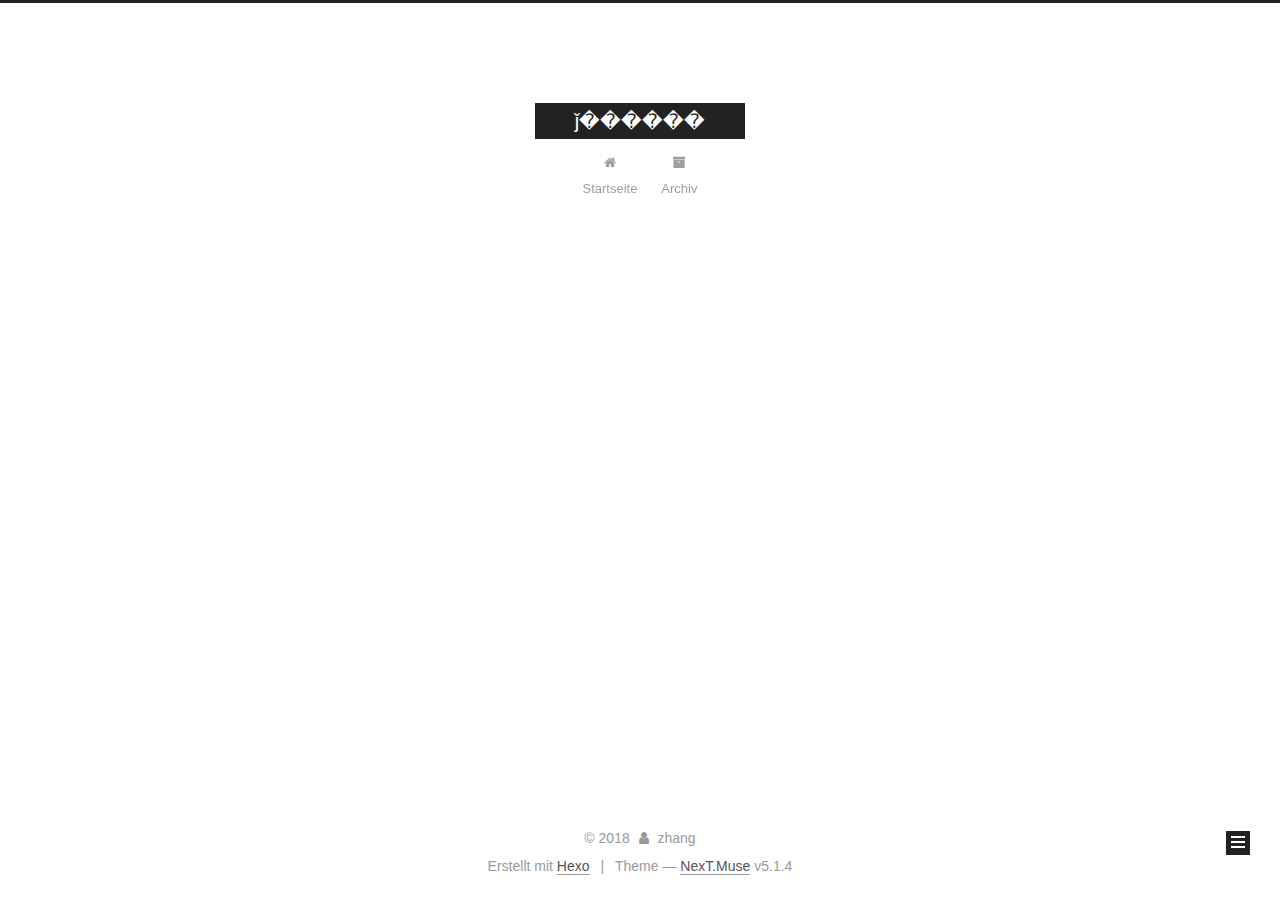
==== commit d00ac04e: "Site updated: 2018-01-08 09:33:44" ====
--- a/archives/index.html
+++ b/archives/index.html
@@ -5,7 +5,7 @@
   
 
 
-<html class="theme-next muse use-motion" lang="">
+<html class="theme-next muse use-motion" lang="zh-CN">
 <head>
   <meta charset="UTF-8"/>
 <meta http-equiv="X-UA-Compatible" content="IE=edge" />
@@ -83,6 +83,7 @@
 <meta property="og:title" content="ǰ������">
 <meta property="og:url" content="http://yoursite.com/archives/index.html">
 <meta property="og:site_name" content="ǰ������">
+<meta property="og:locale" content="zh-CN">
 <meta name="twitter:card" content="summary">
 <meta name="twitter:title" content="ǰ������">
 
@@ -132,7 +133,7 @@
 
 </head>
 
-<body itemscope itemtype="http://schema.org/WebPage" lang="">
+<body itemscope itemtype="http://schema.org/WebPage" lang="zh-CN">
 
   
   
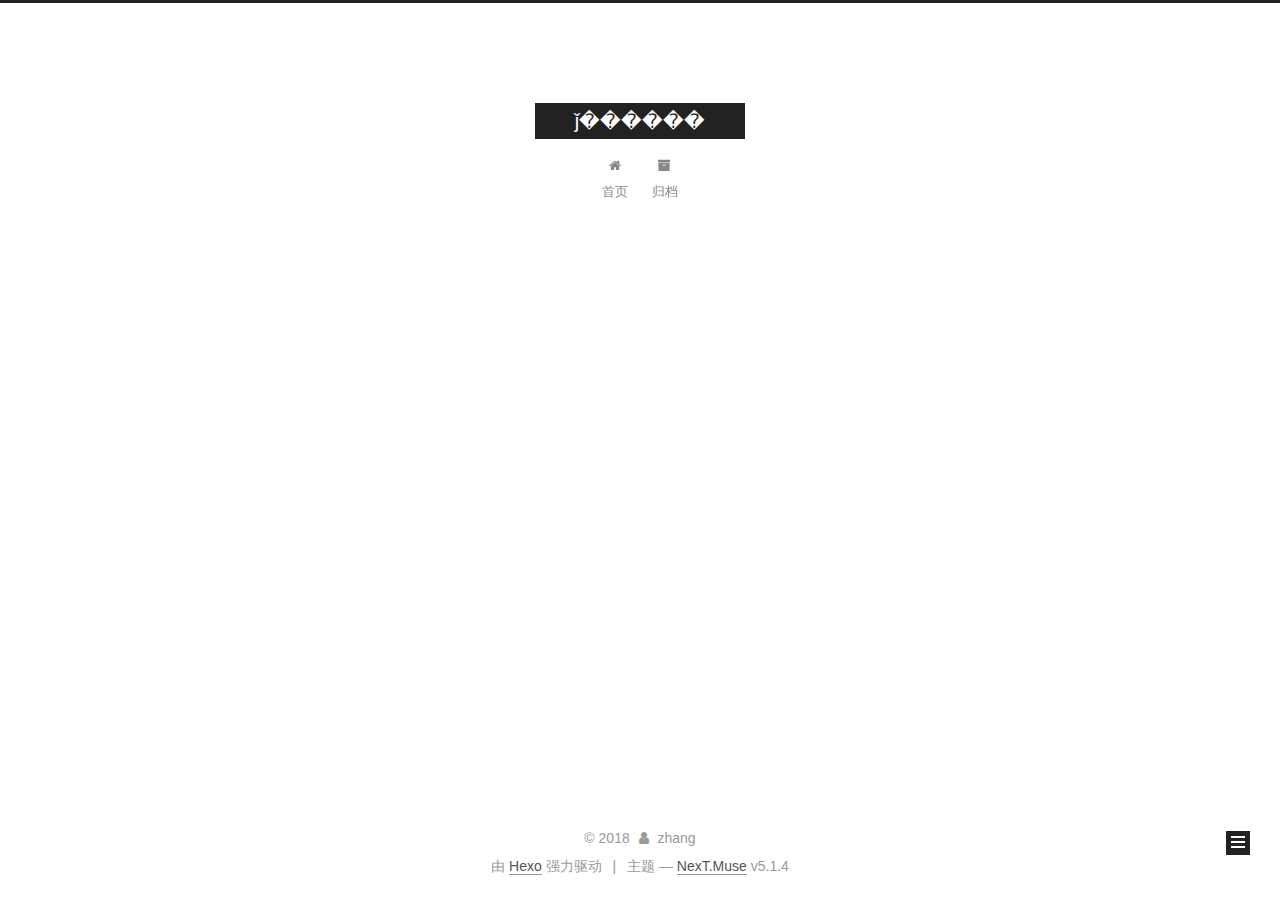
==== commit 66e82547: "Site updated: 2018-01-08 10:04:12" ====
--- a/archives/index.html
+++ b/archives/index.html
@@ -5,7 +5,7 @@
   
 
 
-<html class="theme-next muse use-motion" lang="zh-CN">
+<html class="theme-next muse use-motion" lang="zh-Hans">
 <head>
   <meta charset="UTF-8"/>
 <meta http-equiv="X-UA-Compatible" content="IE=edge" />
@@ -83,7 +83,7 @@
 <meta property="og:title" content="ǰ������">
 <meta property="og:url" content="http://yoursite.com/archives/index.html">
 <meta property="og:site_name" content="ǰ������">
-<meta property="og:locale" content="zh-CN">
+<meta property="og:locale" content="zh-Hans">
 <meta name="twitter:card" content="summary">
 <meta name="twitter:title" content="ǰ������">
 
@@ -101,7 +101,7 @@
     motion: {"enable":true,"async":false,"transition":{"post_block":"fadeIn","post_header":"slideDownIn","post_body":"slideDownIn","coll_header":"slideLeftIn","sidebar":"slideUpIn"}},
     duoshuo: {
       userId: '0',
-      author: 'Author'
+      author: '博主'
     },
     algolia: {
       applicationID: '',
@@ -121,7 +121,7 @@
 
 
 
-  <title>Archiv | ǰ������</title>
+  <title>归档 | ǰ������</title>
   
 
 
@@ -133,7 +133,7 @@
 
 </head>
 
-<body itemscope itemtype="http://schema.org/WebPage" lang="zh-CN">
+<body itemscope itemtype="http://schema.org/WebPage" lang="zh-Hans">
 
   
   
@@ -181,7 +181,7 @@
             
               <i class="menu-item-icon fa fa-fw fa-home"></i> <br />
             
-            Startseite
+            首页
           </a>
         </li>
       
@@ -191,7 +191,7 @@
             
               <i class="menu-item-icon fa fa-fw fa-archive"></i> <br />
             
-            Archiv
+            归档
           </a>
         </li>
       
@@ -227,7 +227,7 @@
         
           
         
-        Öhm..! Ein Artikel. Bleib dran.
+        嗯..! 目前共计 1 篇日志。 继续努力。
       </span>
 
       
@@ -326,7 +326,7 @@
                 <a href="/archives/">
               
                   <span class="site-state-item-count">1</span>
-                  <span class="site-state-item-name">Artikel</span>
+                  <span class="site-state-item-name">日志</span>
                 </a>
               </div>
             
@@ -376,7 +376,7 @@
 </div>
 
 
-  <div class="powered-by">Erstellt mit  <a class="theme-link" target="_blank" href="https://hexo.io">Hexo</a></div>
+  <div class="powered-by">由 <a class="theme-link" target="_blank" href="https://hexo.io">Hexo</a> 强力驱动</div>
 
 
 
@@ -384,7 +384,7 @@
 
 
 
-  <div class="theme-info">Theme &mdash; <a class="theme-link" target="_blank" href="https://github.com/iissnan/hexo-theme-next">NexT.Muse</a> v5.1.4</div>
+  <div class="theme-info">主题 &mdash; <a class="theme-link" target="_blank" href="https://github.com/iissnan/hexo-theme-next">NexT.Muse</a> v5.1.4</div>
 
 
 
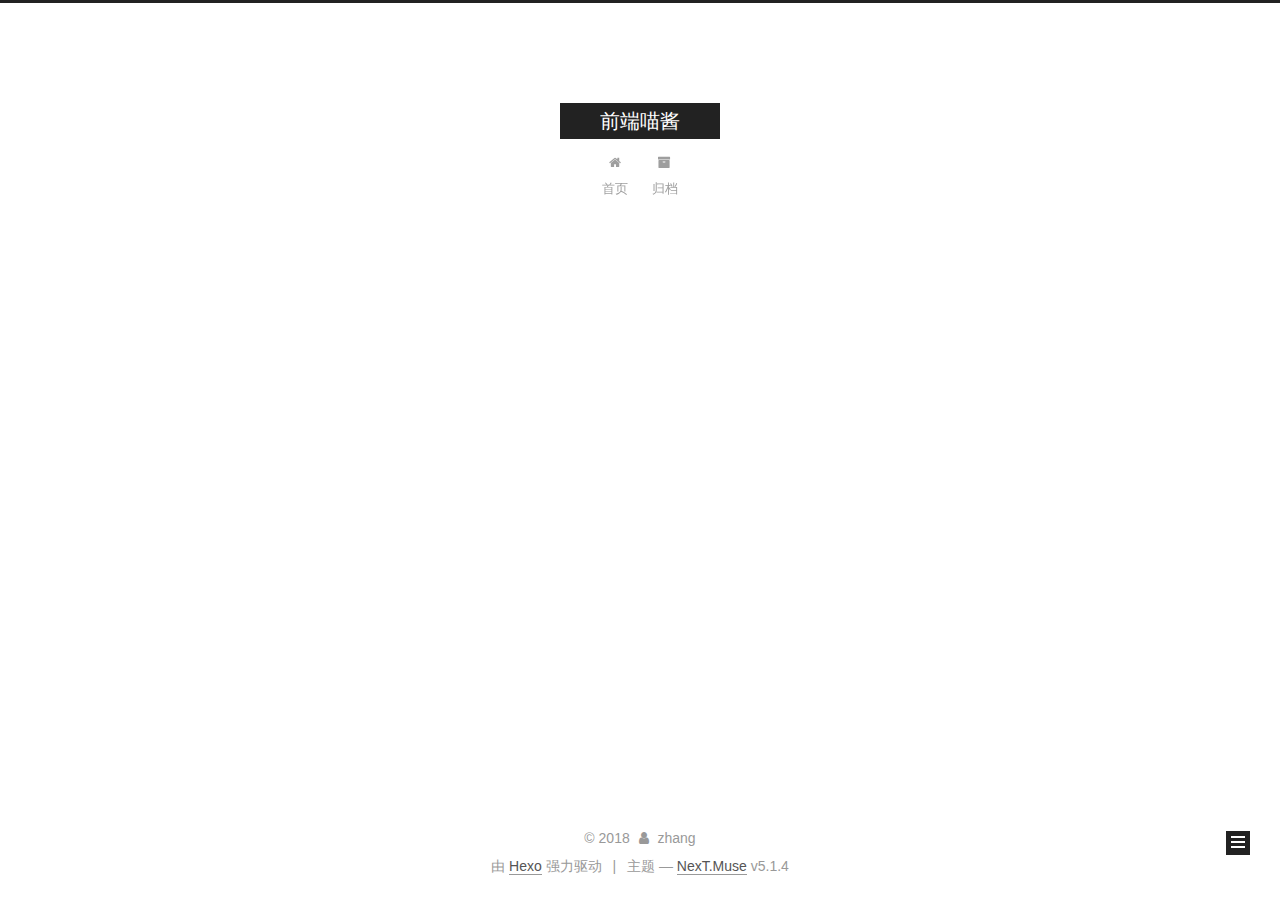
==== commit 2517e849: "Site updated: 2018-01-08 10:09:21" ====
--- a/archives/index.html
+++ b/archives/index.html
@@ -80,12 +80,12 @@
 
 
 <meta property="og:type" content="website">
-<meta property="og:title" content="ǰ������">
+<meta property="og:title" content="前端喵酱">
 <meta property="og:url" content="http://yoursite.com/archives/index.html">
-<meta property="og:site_name" content="ǰ������">
+<meta property="og:site_name" content="前端喵酱">
 <meta property="og:locale" content="zh-Hans">
 <meta name="twitter:card" content="summary">
-<meta name="twitter:title" content="ǰ������">
+<meta name="twitter:title" content="前端喵酱">
 
 
 
@@ -121,7 +121,7 @@
 
 
 
-  <title>归档 | ǰ������</title>
+  <title>归档 | 前端喵酱</title>
   
 
 
@@ -151,7 +151,7 @@
     <div class="custom-logo-site-title">
       <a href="/"  class="brand" rel="start">
         <span class="logo-line-before"><i></i></span>
-        <span class="site-title">ǰ������</span>
+        <span class="site-title">前端喵酱</span>
         <span class="logo-line-after"><i></i></span>
       </a>
     </div>
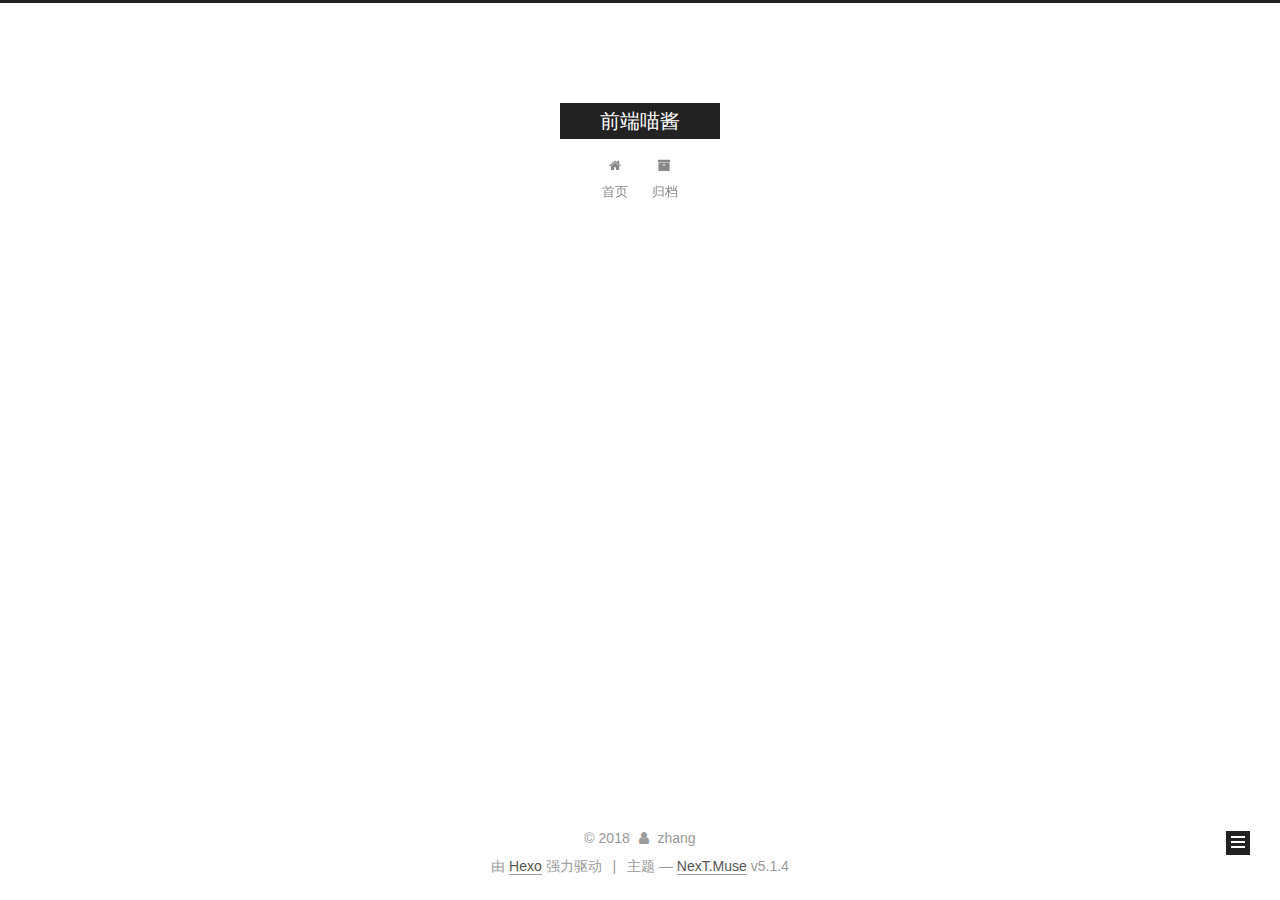
==== commit 1c15e676: "Site updated: 2018-01-08 13:54:15" ====
--- a/archives/index.html
+++ b/archives/index.html
@@ -227,7 +227,7 @@
         
           
         
-        嗯..! 目前共计 1 篇日志。 继续努力。
+        嗯..! 目前共计 2 篇日志。 继续努力。
       </span>
 
       
@@ -241,6 +241,43 @@
           <div class="collection-title">
             <h1 class="archive-year" id="archive-year-2018">2018</h1>
           </div>
+        
+        
+
+        
+
+  <article class="post post-type-normal" itemscope itemtype="http://schema.org/Article">
+    <header class="post-header">
+
+      <h2 class="post-title">
+        
+            <a class="post-title-link" href="/2018/01/08/Hexo安装主题/" itemprop="url">
+              
+                <span itemprop="name">Hexo安装主题</span>
+              
+            </a>
+        
+      </h2>
+
+      <div class="post-meta">
+        <time class="post-time" itemprop="dateCreated"
+              datetime="2018-01-08T13:52:04+08:00"
+              content="2018-01-08" >
+          01-08
+        </time>
+      </div>
+
+    </header>
+  </article>
+
+
+
+      
+
+        
+        
+        
+
         
         
 
@@ -325,7 +362,7 @@
               
                 <a href="/archives/">
               
-                  <span class="site-state-item-count">1</span>
+                  <span class="site-state-item-count">2</span>
                   <span class="site-state-item-name">日志</span>
                 </a>
               </div>
--- a/css/main.css
+++ b/css/main.css
@@ -1822,7 +1822,7 @@
   width: 4px;
   height: 4px;
   border-radius: 50%;
-  background: #f962c7;
+  background: #baff58;
 }
 .links-of-blogroll {
   font-size: 13px;
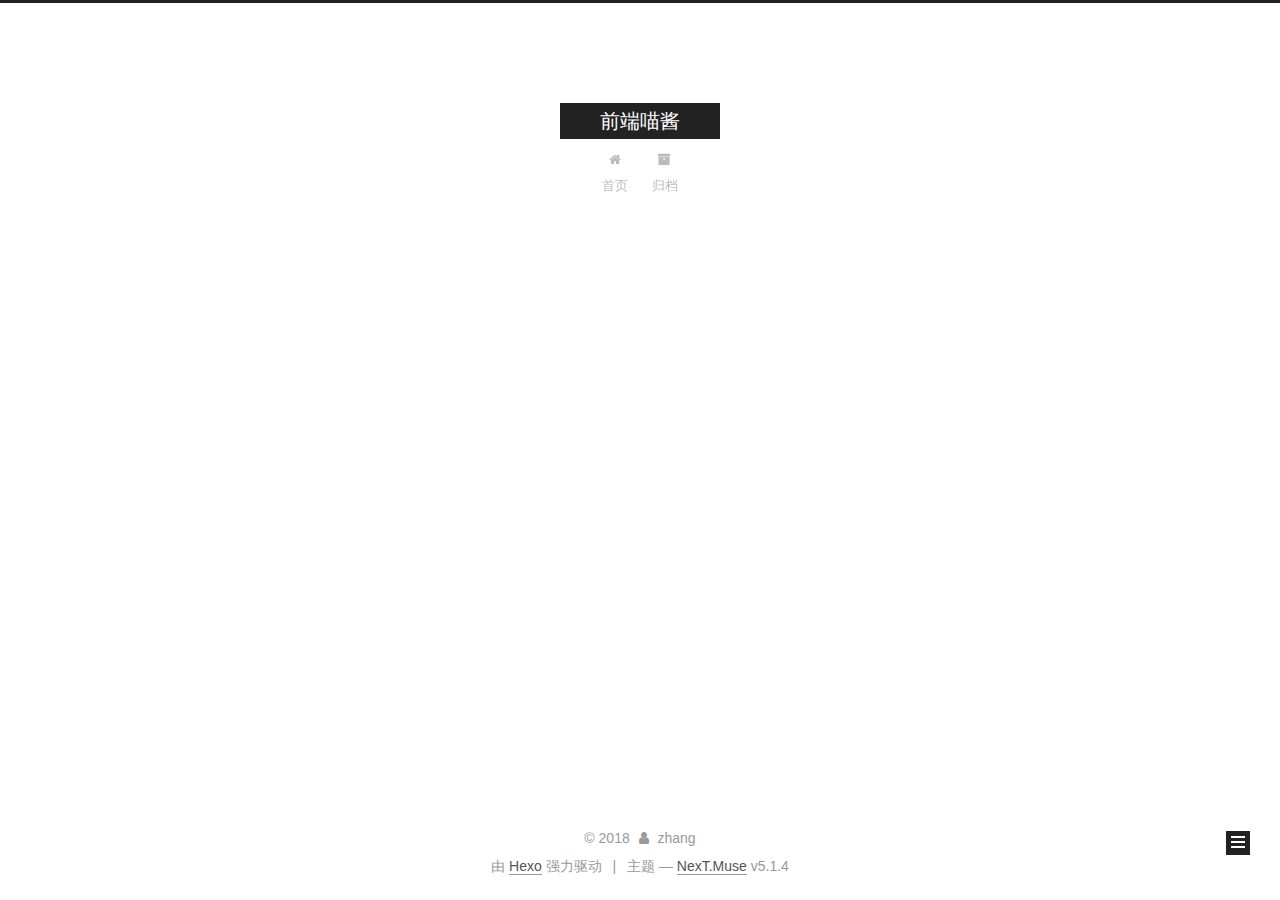
==== commit 26375ad7: "Site updated: 2018-01-09 08:20:24" ====
--- a/archives/index.html
+++ b/archives/index.html
@@ -227,7 +227,7 @@
         
           
         
-        嗯..! 目前共计 2 篇日志。 继续努力。
+        嗯..! 目前共计 3 篇日志。 继续努力。
       </span>
 
       
@@ -241,6 +241,43 @@
           <div class="collection-title">
             <h1 class="archive-year" id="archive-year-2018">2018</h1>
           </div>
+        
+        
+
+        
+
+  <article class="post post-type-normal" itemscope itemtype="http://schema.org/Article">
+    <header class="post-header">
+
+      <h2 class="post-title">
+        
+            <a class="post-title-link" href="/2018/01/08/Vue（一）数据准备/" itemprop="url">
+              
+                <span itemprop="name">Vue（一）数据准备</span>
+              
+            </a>
+        
+      </h2>
+
+      <div class="post-meta">
+        <time class="post-time" itemprop="dateCreated"
+              datetime="2018-01-08T20:44:57+08:00"
+              content="2018-01-08" >
+          01-08
+        </time>
+      </div>
+
+    </header>
+  </article>
+
+
+
+      
+
+        
+        
+        
+
         
         
 
@@ -362,7 +399,7 @@
               
                 <a href="/archives/">
               
-                  <span class="site-state-item-count">2</span>
+                  <span class="site-state-item-count">3</span>
                   <span class="site-state-item-name">日志</span>
                 </a>
               </div>
@@ -370,6 +407,15 @@
 
             
 
+            
+              
+              
+              <div class="site-state-item site-state-tags">
+                
+                  <span class="site-state-item-count">1</span>
+                  <span class="site-state-item-name">标签</span>
+                
+              </div>
             
 
           </nav>
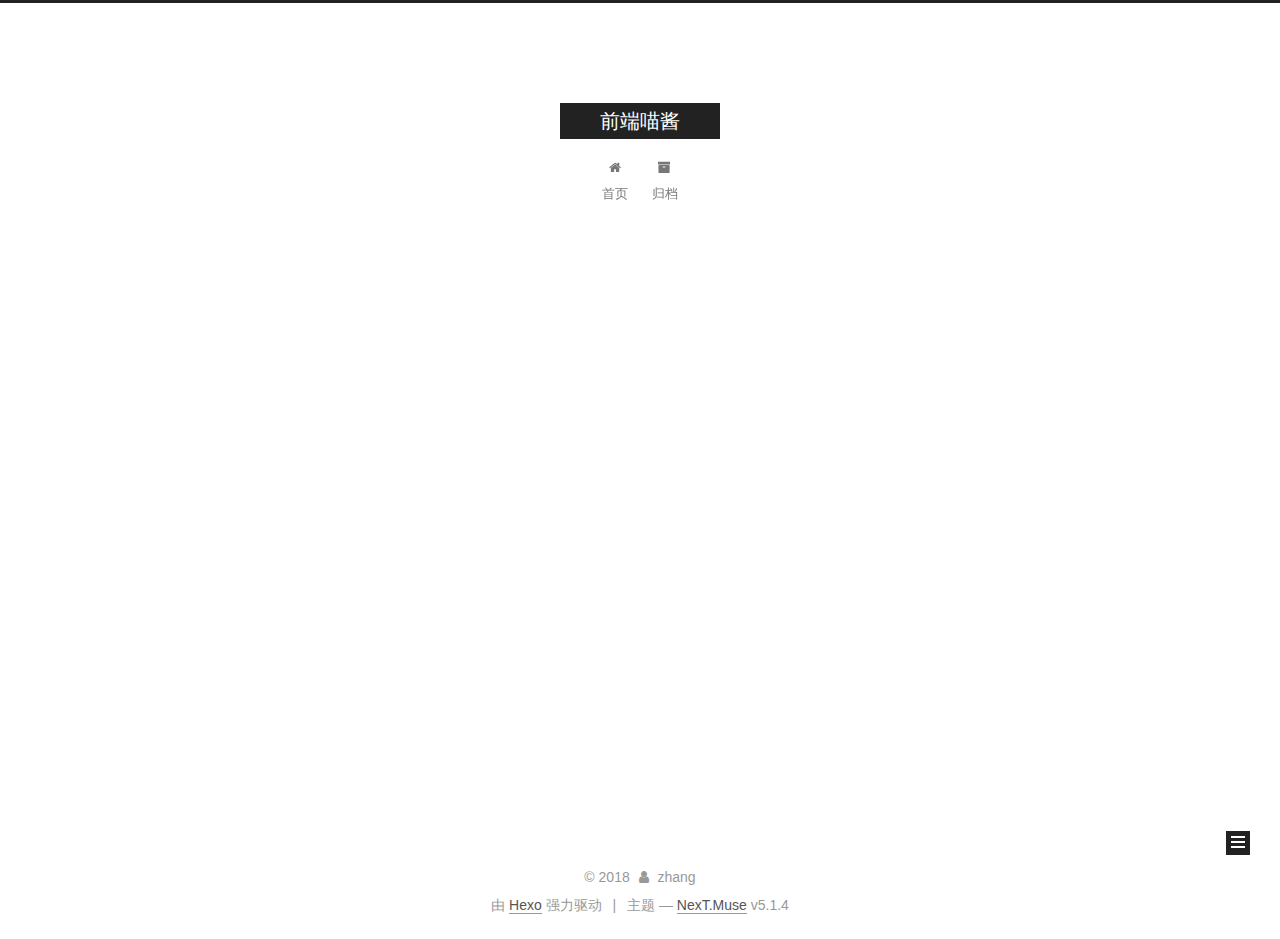
==== commit 41922805: "Site updated: 2018-01-09 19:35:02" ====
--- a/archives/index.html
+++ b/archives/index.html
@@ -227,7 +227,7 @@
         
           
         
-        嗯..! 目前共计 3 篇日志。 继续努力。
+        嗯..! 目前共计 4 篇日志。 继续努力。
       </span>
 
       
@@ -241,6 +241,43 @@
           <div class="collection-title">
             <h1 class="archive-year" id="archive-year-2018">2018</h1>
           </div>
+        
+        
+
+        
+
+  <article class="post post-type-normal" itemscope itemtype="http://schema.org/Article">
+    <header class="post-header">
+
+      <h2 class="post-title">
+        
+            <a class="post-title-link" href="/2018/01/09/Vue（二）header组件开发/" itemprop="url">
+              
+                <span itemprop="name">Vue（二）header组件开发</span>
+              
+            </a>
+        
+      </h2>
+
+      <div class="post-meta">
+        <time class="post-time" itemprop="dateCreated"
+              datetime="2018-01-09T19:31:16+08:00"
+              content="2018-01-09" >
+          01-09
+        </time>
+      </div>
+
+    </header>
+  </article>
+
+
+
+      
+
+        
+        
+        
+
         
         
 
@@ -399,7 +436,7 @@
               
                 <a href="/archives/">
               
-                  <span class="site-state-item-count">3</span>
+                  <span class="site-state-item-count">4</span>
                   <span class="site-state-item-name">日志</span>
                 </a>
               </div>
--- a/css/main.css
+++ b/css/main.css
@@ -1822,7 +1822,7 @@
   width: 4px;
   height: 4px;
   border-radius: 50%;
-  background: #baff58;
+  background: #041dd5;
 }
 .links-of-blogroll {
   font-size: 13px;
